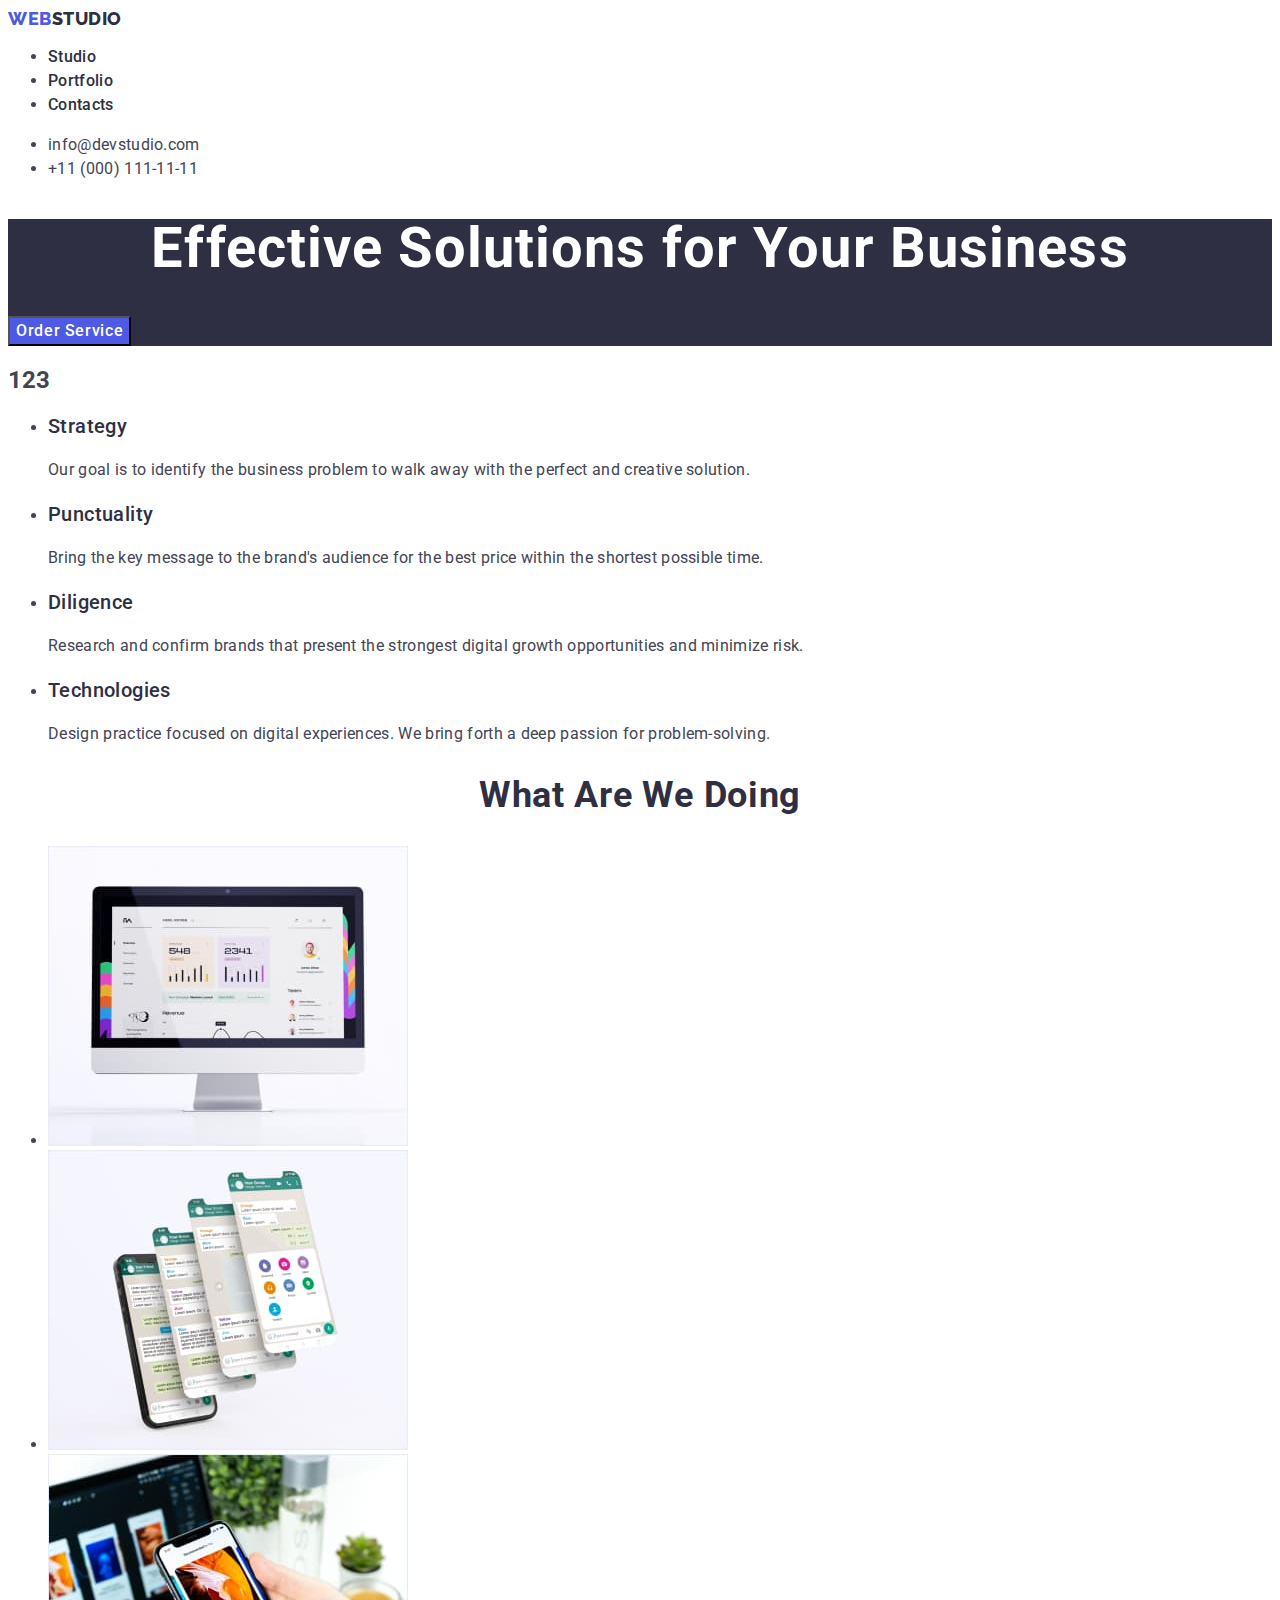
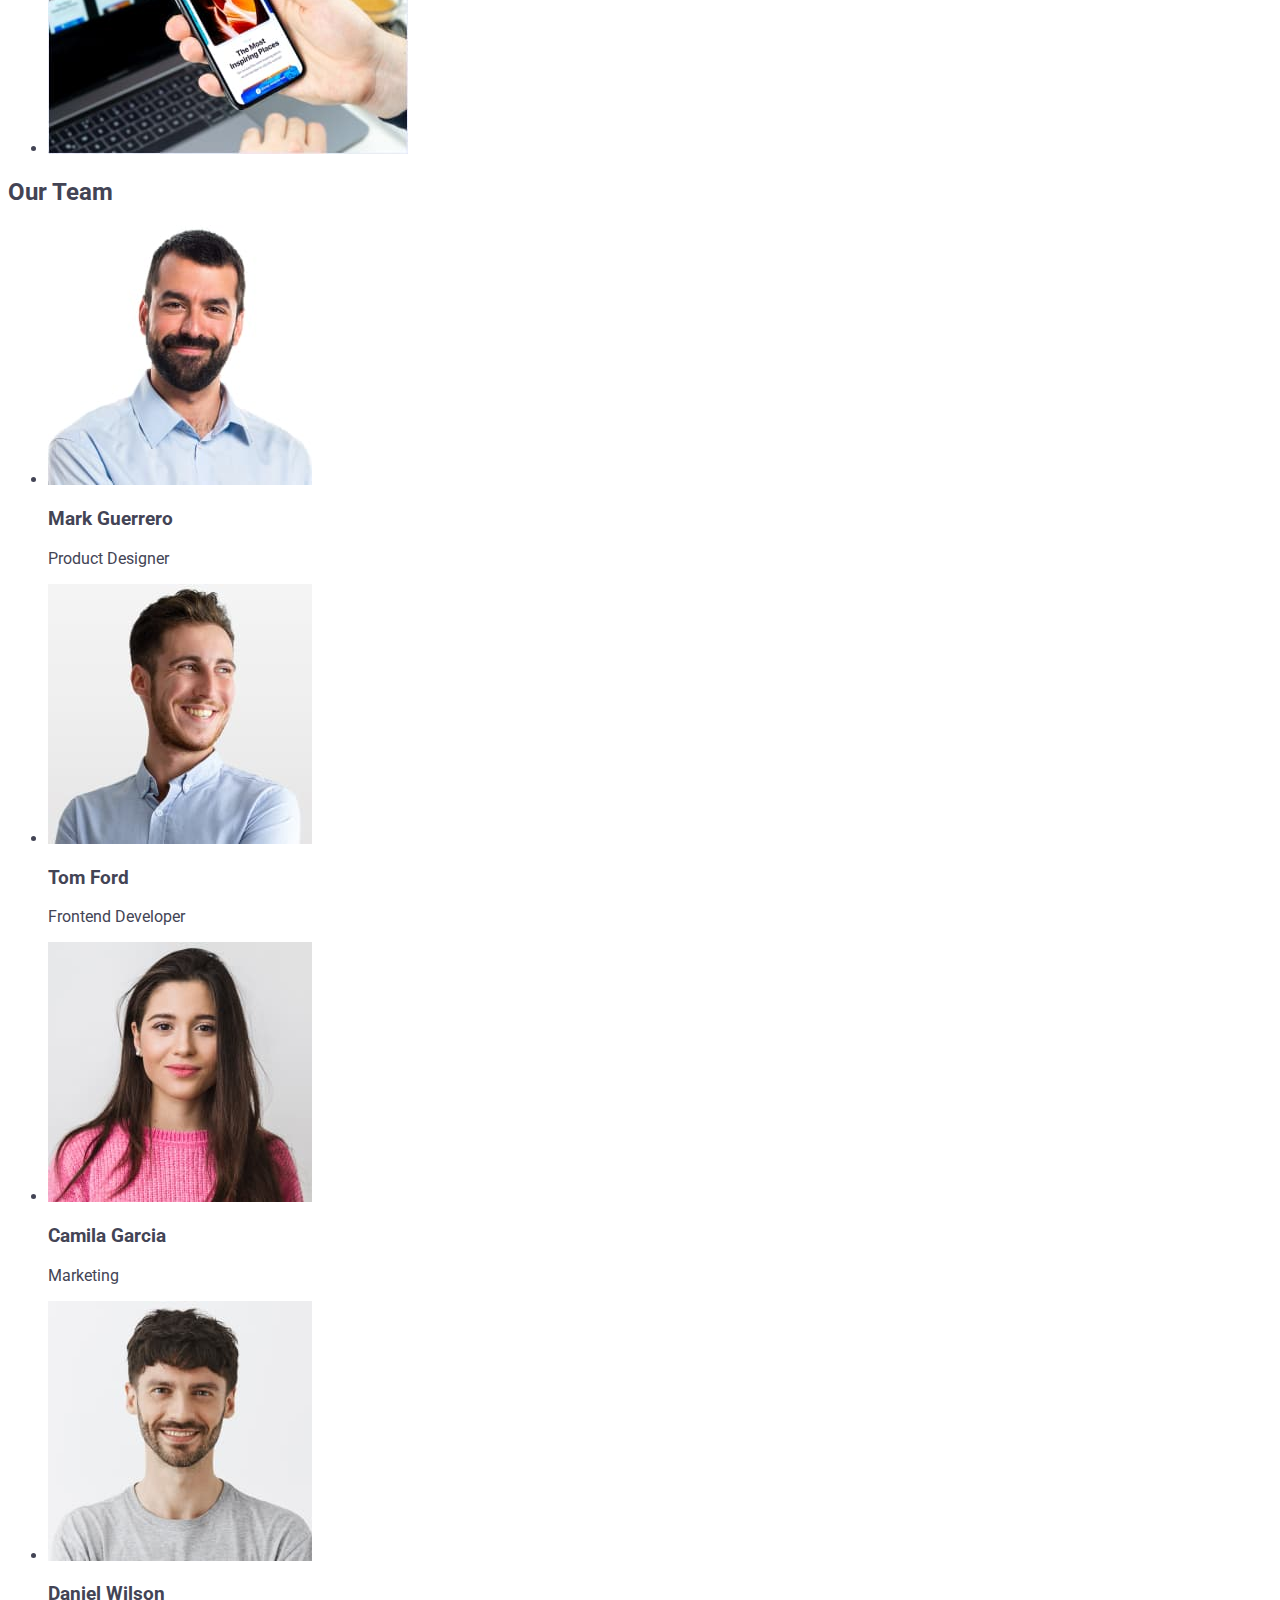
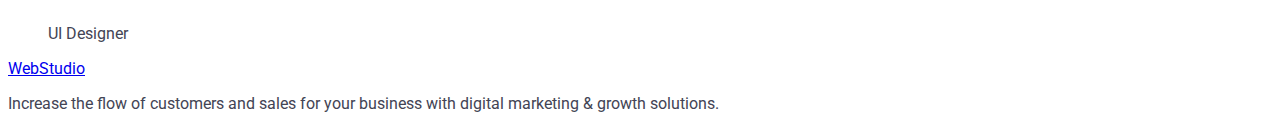
==== index.html @ 99a82eb8 "section 3" ====
<!DOCTYPE html>
<html lang="en">
<head>
    <meta charset="UTF-8">
    <meta name="viewport" content="width=device-width, initial-scale=1.0">
    <title>Document</title>
    <link rel="stylesheet" href="./css/styles.css">
    <link rel="preconnect" href="https://fonts.googleapis.com">
    <link rel="preconnect" href="https://fonts.gstatic.com" crossorigin>
    <link href="https://fonts.googleapis.com/css2?family=Roboto:wght@700&display=swap" rel="stylesheet">
    <link rel="preconnect" href="https://fonts.googleapis.com">
    <link rel="preconnect" href="https://fonts.gstatic.com" crossorigin>
    <link href="https://fonts.googleapis.com/css2?family=Raleway:ital,wght@1,600&family=Roboto:wght@700&display=swap"
        rel="stylesheet">
</head>
<body>

    <header>   
    <nav>
            <a href="./" class="logo link">Web<span class="span">Studio</span></a>
            <ul class="list">
                <li><a href="./index.html" class="first link">Studio</a></li>
                <li><a href="./portfolio.html" class="first link">Portfolio</a></li>
                <li><a href="" class="first link">Contacts</a></li>
            </ul>
        </nav>
            <address class="address">
            <ul class="list">
            <li><a href="mailto:info@devstudio.com" class="contact link">info@devstudio.com</a></li>
            <li><a href="tel:+110001111111" class="contact link">+11 (000) 111-11-11</a></li>
            </ul>
            </address>
            </header>
   <main>
    <section class="section-first">
    <h1 class="heading-one">Effective Solutions for Your Business</h1>
    <button type="button" class="button">Order Service</button>
    </section>
    <section>
    <h2> 123</h2>
     <ul class="list">
        <li>
        <h3 class="heading-two">Strategy</h3>   
        <p class="paragraph-one">Our goal is to identify the business
        problem to walk away with the perfect and creative solution.</p> 
        </li>
        <li>
         <h3 class="heading-two">Punctuality</h3> 
         <p class="paragraph-one">Bring the key message to the brand's audience for the best price within the shortest possible time.</p>  
        </li>
        <li>
            <h3 class="heading-two">Diligence</h3>
            <p class="paragraph-one">Research and confirm brands that present the strongest digital growth opportunities and minimize risk.</p>
        </li>
        <li>
            <h3 class="heading-two">Technologies</h3>
            <p class="paragraph-one">Design practice focused on digital experiences. We bring forth a deep passion for problem-solving.</p>
        </li>
     </ul>
    </section>
    <section>
     <h2 class="heading-three">What are we doing</h2>
     <ul class="list">
     <li><img src="./images/index/img1.jpg" width="360" height="300" alt="Imac" /></li>
     <li><img src="./images/index/img2.jpg" width="360" height="300" alt="Phone with whatsapp" /></li>
     <li><img src="./images/index/img3.jpg" width="360" height="300" alt="Phone in the hand" /></li>
    </ul>
    </section>
    <section>
    <h2>
      Our Team  
    </h2>
    <ul>
        <li><img src="./images/index/1.jpg" alt="man in a blue shirt with short stubble" width="264" height="260"><h3>Mark Guerrero</h3><p>Product Designer</p></li>
        <li><img src="./images/index/2.jpg" alt="young man in a blue shirt smiling" width="264" height="260"><h3>Tom Ford</h3><p>Frontend Developer</p></li>
        <li><img src="./images/index/3.jpg" alt="girl in a pink sweater and black hair" width="264" height="260"><h3>Camila Garcia</h3><p>Marketing</p></li>
        <li><img src="./images/index/4.jpg" alt="a man in a white blouse and with longer hair and short stubble" width="264" height="260"><h3>Daniel Wilson</h3><p>UI Designer</p></li>
    </ul>

    </section>
</main>

     

     <footer>
    <a href="/">WebStudio</a>
    <p>Increase the flow of customers and sales for your business with digital marketing & growth solutions.</p>

     </footer>
     </body>
</html>
---- css/styles.css ----
:root {
--color-logo:#4d5ae5;
--color-section1:#2e2f42;
}
body{
  font-family:'Roboto', sans-serif;
  color: #434455;
  background-color: #FFFFFF;
}
.logo{
font-family: 'Raleway', sans-serif;
font-weight: 800;
font-size: 18px;
line-height: 1.17;
letter-spacing: 0.03em;
text-transform: uppercase;
color: var(--color-logo);
}
.first:hover{
  color:#404bbf;
}
.first:focus{
  color:#404bbf;
}
.first{
  font-weight: 500;
  font-size: 16px;
  line-height: 1.5;
  letter-spacing: 0.02em;
  color:#2e2f42;
}
.address{
  font-style: normal;
}
.heading-three{
  font-size: 36px;
  line-height: 1.11;
  text-align: center;
  letter-spacing: 0.02em;
  text-transform: capitalize;
  color:#2e2f42;
  
}
.span{
  color: #2e2f42;
}
.link{
  text-decoration: none; 
}
.contact{
  font-size: 16px;
  line-height: 1.5;
  letter-spacing: 0.02em;
  color:#434455;
  text-decoration: none;

}
.contact:hover{
  color:#404bbf
}
.contact:focus{
  color:#404bbf;
}
.filter-button :hover
.filter-button :focus{
background-color: var(--color-example);
}
.section-first{
  background-color: var(--color-section1);
}
.heading-one{
  font-size: 56px;
  line-height: 1.07;
  text-align: center;
  letter-spacing: 0.02em;
  color: #FFFFFF;
}
.heading-two{
  font-weight: 500;
  font-size: 20px;
  line-height: 1.2;
  letter-spacing: 0.02em;
  color:#2e2f42;

}
.paragraph-one{
  font-size: 16px;
  line-height: 1.5;
  letter-spacing: 0.02em;
}
.button{
  background-color: #4D5AE5;
  font-family: "Roboto",sans-serif;
  font-weight: 500;
  font-size: 16px;
  line-height: 1.5;
  letter-spacing: 0.04em;
  color: #FFFFFF;
  cursor: pointer;
}
.button:hover{
  background-color: #404BBF;
}
.button:focus{
  background-color: #404BBF;
}

.filter-button{
    background-color: var(--color-main);
    font-family: inherit;
    cursor: pointer;
}
.foo{
  background-color: #2e2f42;
}
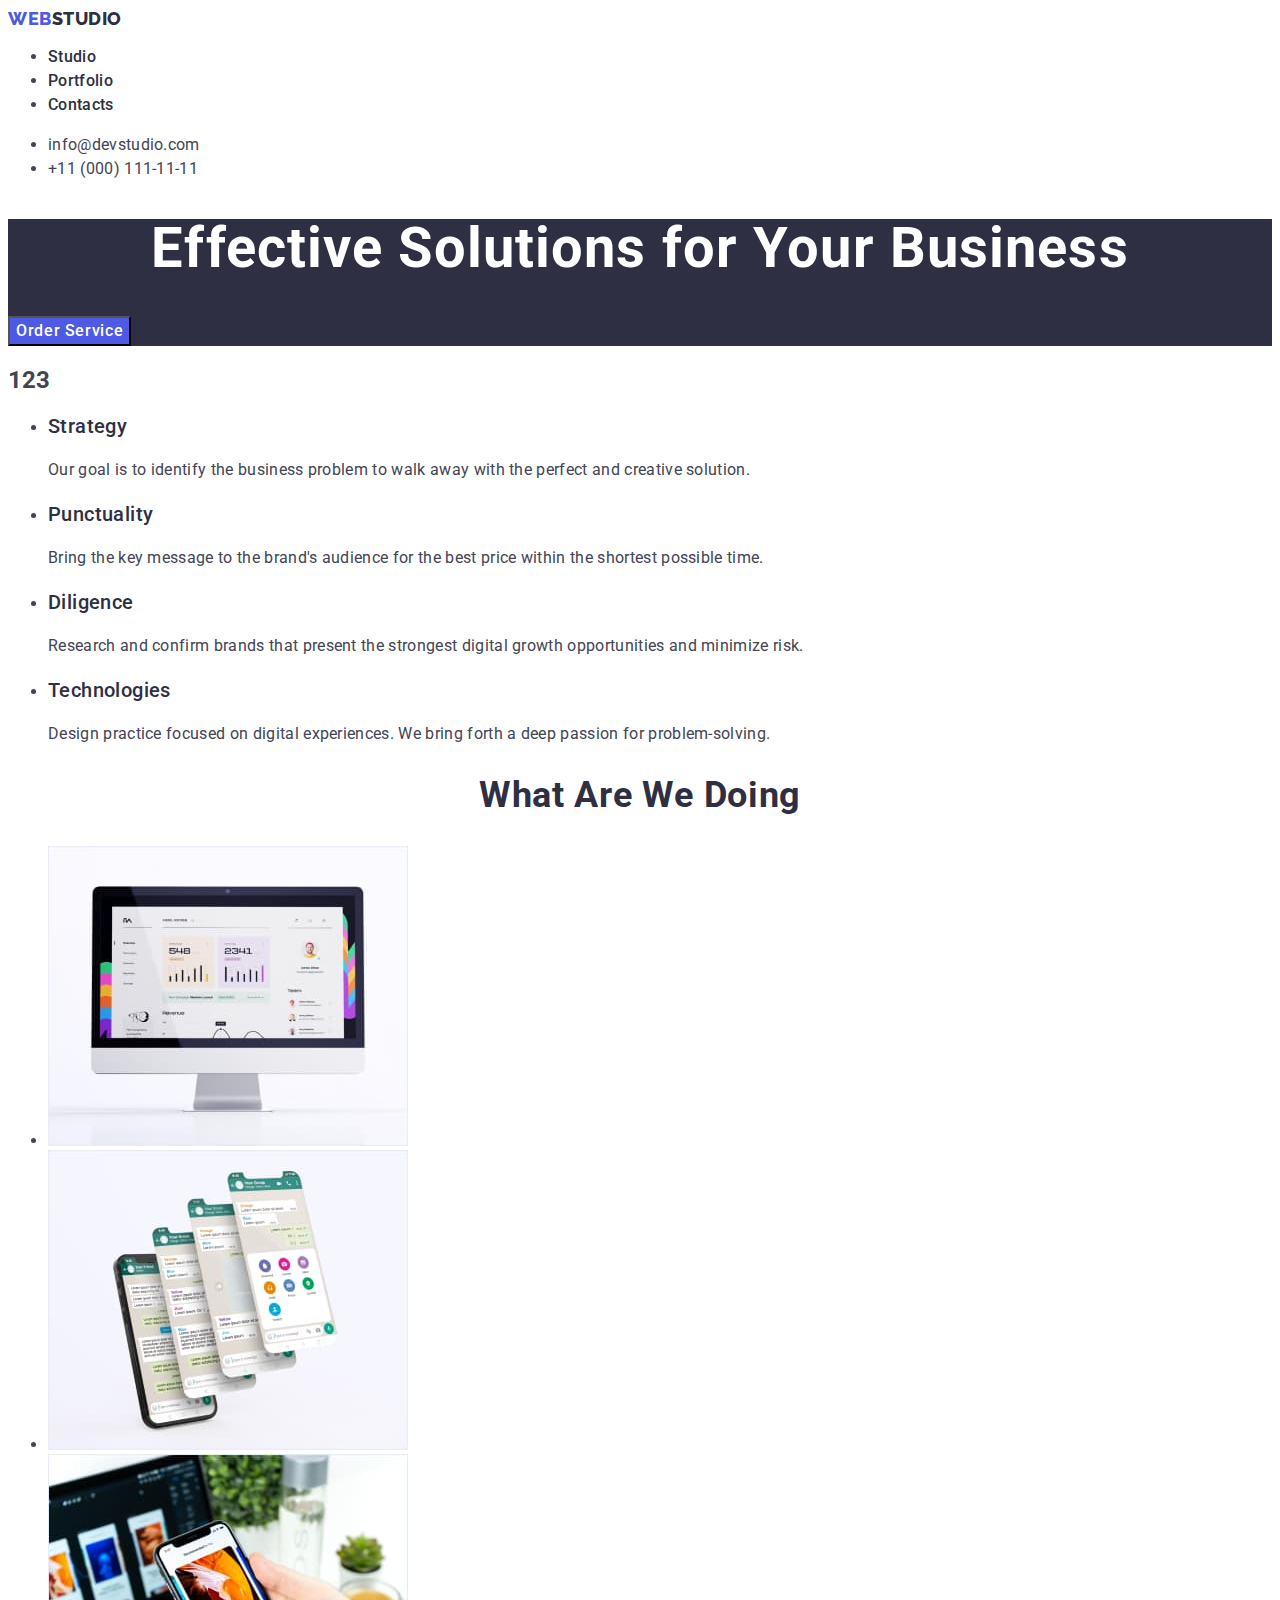
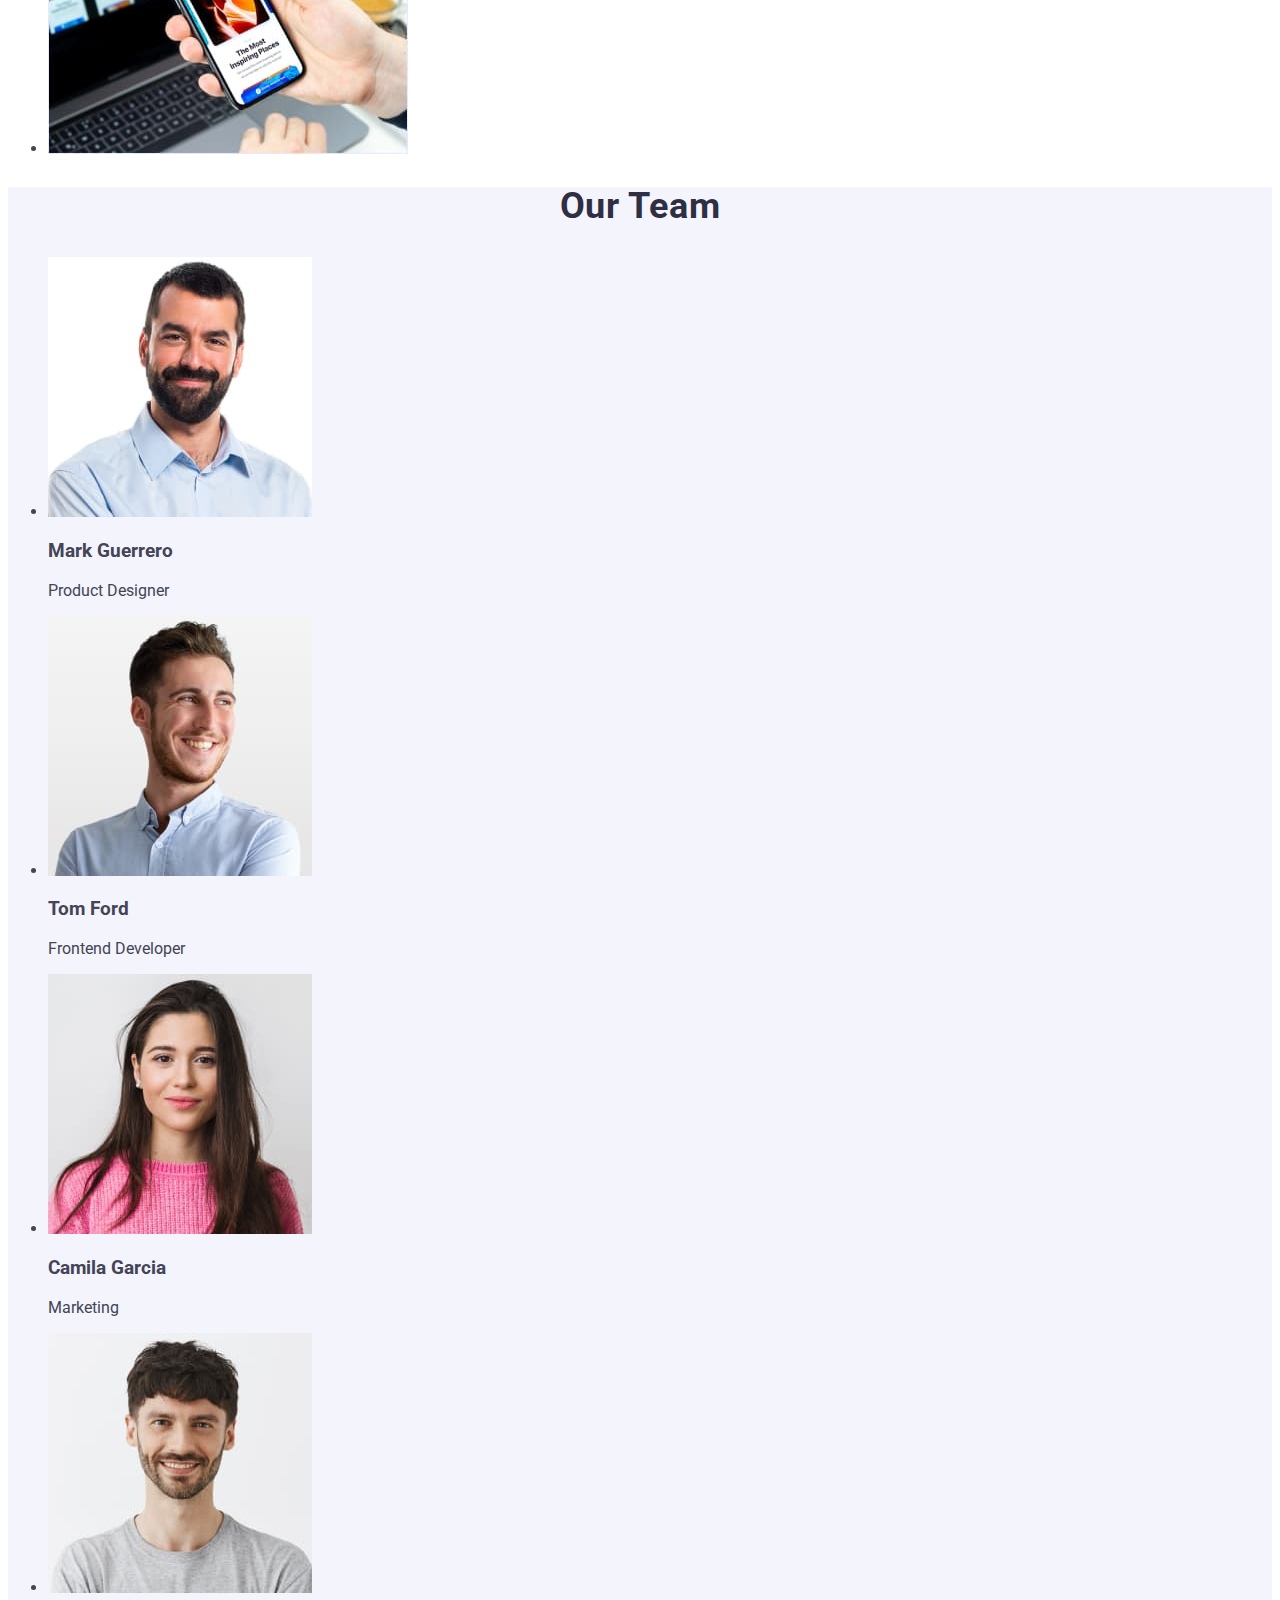
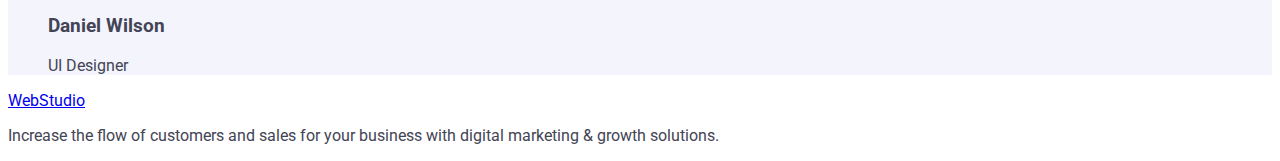
==== commit 3d099d9b: "section-four" ====
--- a/index.html
+++ b/index.html
@@ -66,11 +66,11 @@
      <li><img src="./images/index/img3.jpg" width="360" height="300" alt="Phone in the hand" /></li>
     </ul>
     </section>
-    <section>
-    <h2>
+    <section class="section-second">
+    <h2 class="heading-four">
       Our Team  
     </h2>
-    <ul>
+    <ul class="list">
         <li><img src="./images/index/1.jpg" alt="man in a blue shirt with short stubble" width="264" height="260"><h3>Mark Guerrero</h3><p>Product Designer</p></li>
         <li><img src="./images/index/2.jpg" alt="young man in a blue shirt smiling" width="264" height="260"><h3>Tom Ford</h3><p>Frontend Developer</p></li>
         <li><img src="./images/index/3.jpg" alt="girl in a pink sweater and black hair" width="264" height="260"><h3>Camila Garcia</h3><p>Marketing</p></li>
--- a/css/styles.css
+++ b/css/styles.css
@@ -39,7 +39,7 @@
   letter-spacing: 0.02em;
   text-transform: capitalize;
   color:#2e2f42;
-  
+
 }
 .span{
   color: #2e2f42;
@@ -68,6 +68,10 @@
 .section-first{
   background-color: var(--color-section1);
 }
+.section-second{
+  background-color: #F4F4FD;
+
+}
 .heading-one{
   font-size: 56px;
   line-height: 1.07;
@@ -81,7 +85,15 @@
   line-height: 1.2;
   letter-spacing: 0.02em;
   color:#2e2f42;
-
+}
+.heading-four{
+  font-size: 36px;
+  line-height: 1.11;
+  text-align: center;
+  letter-spacing: 0.02em;
+  text-transform: capitalize;
+  color:#2e2f42;
+  
 }
 .paragraph-one{
   font-size: 16px;
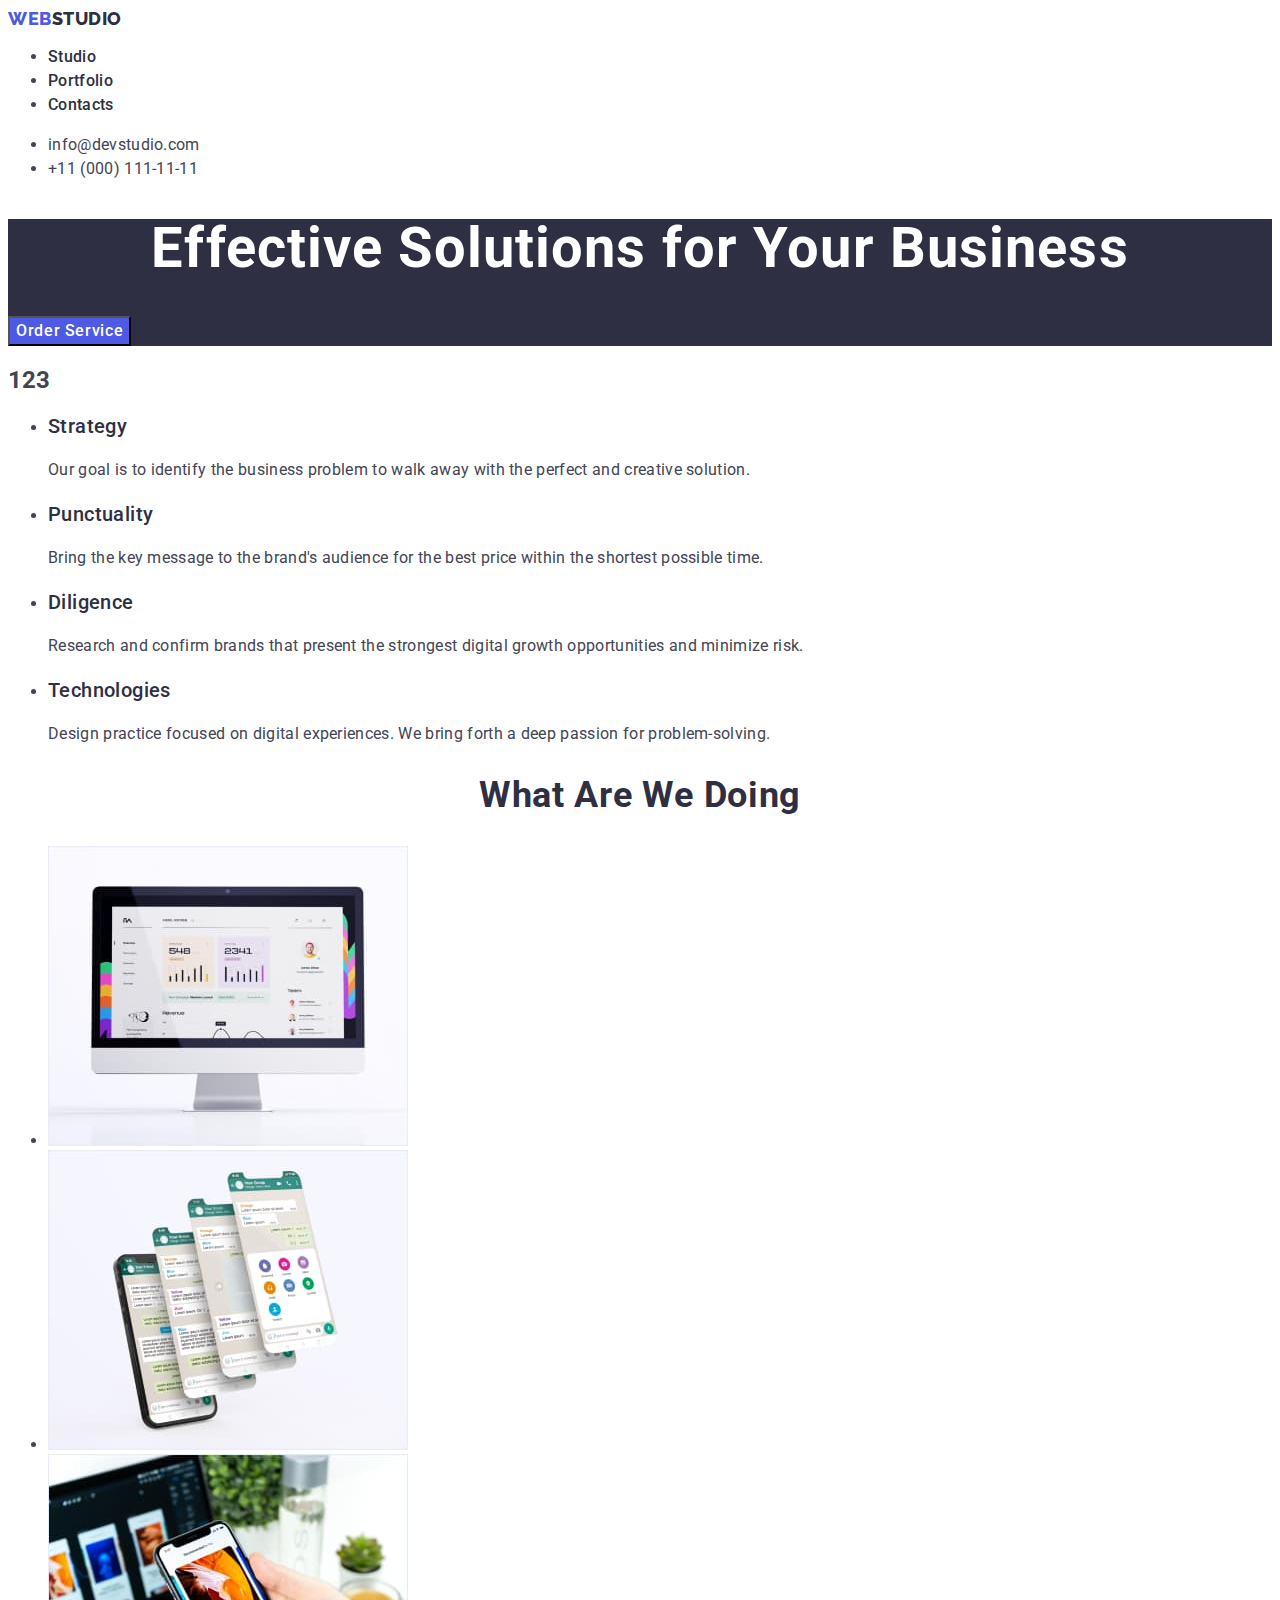
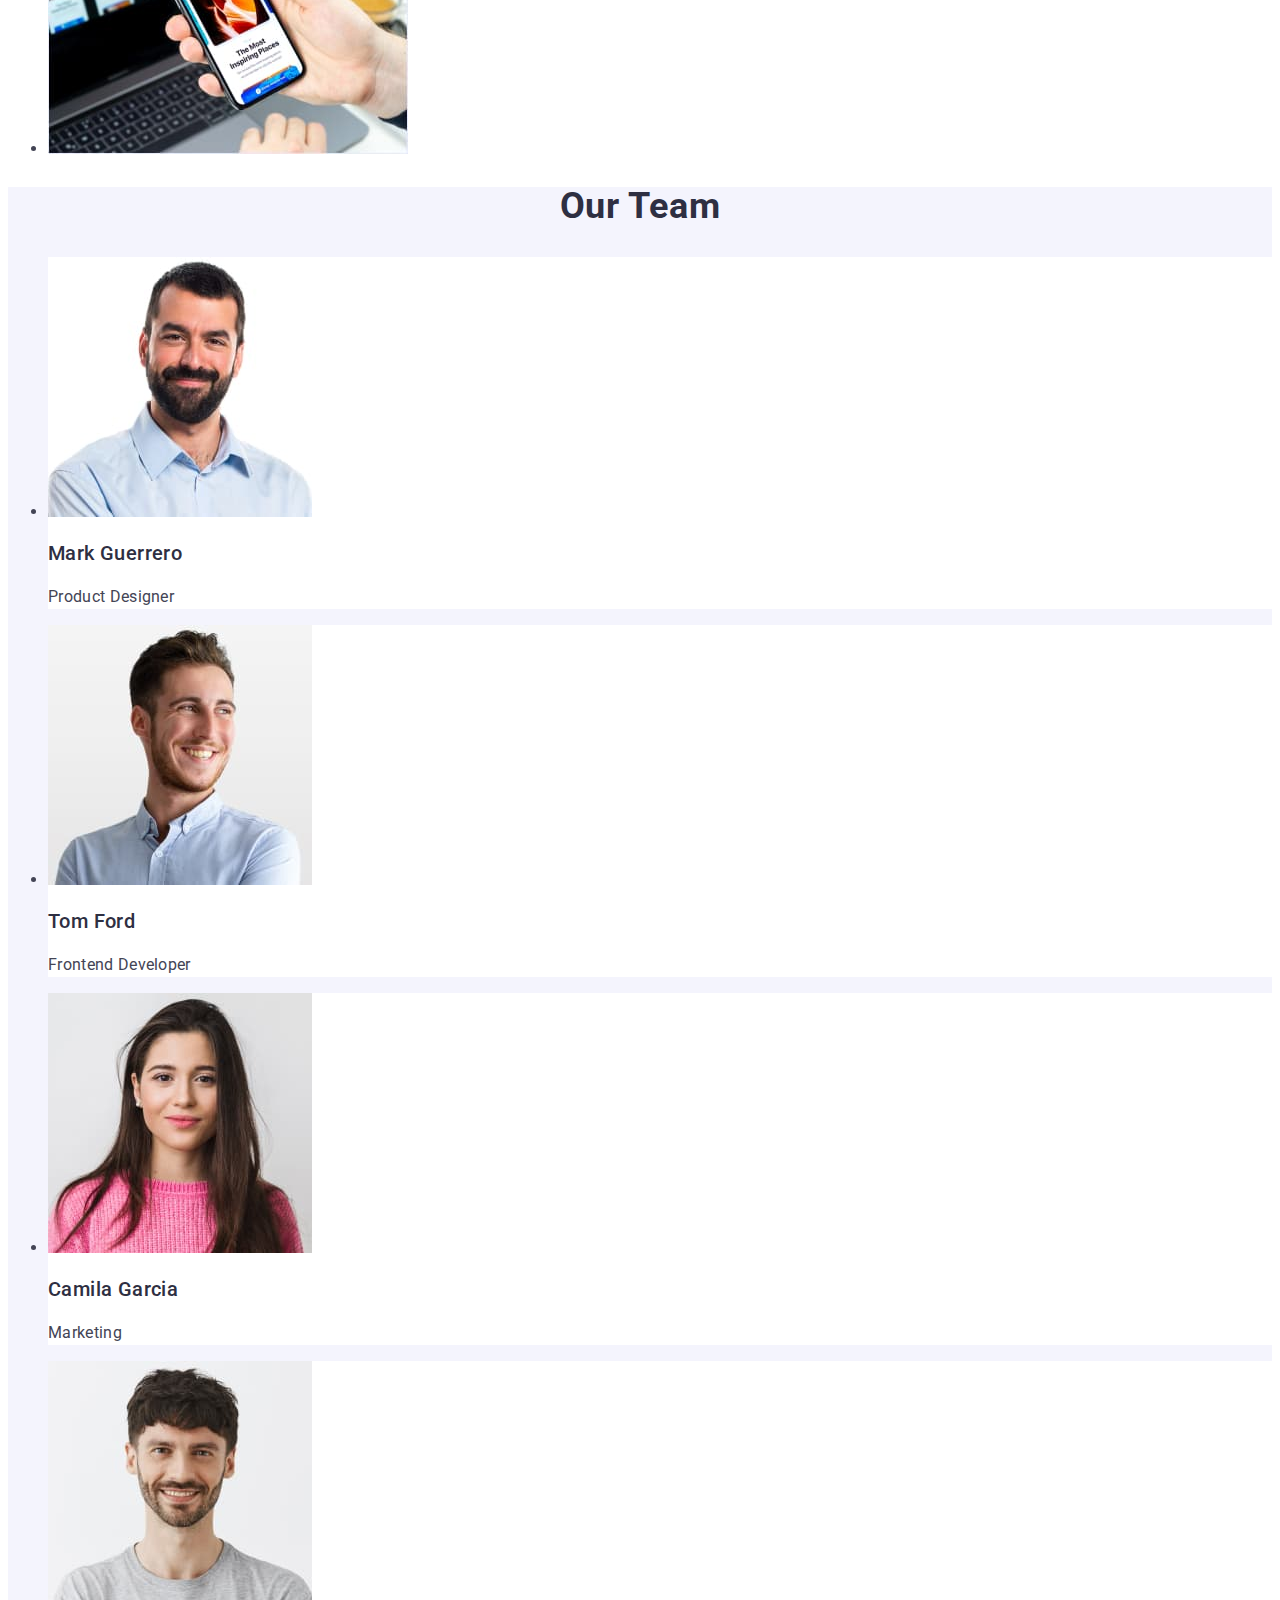
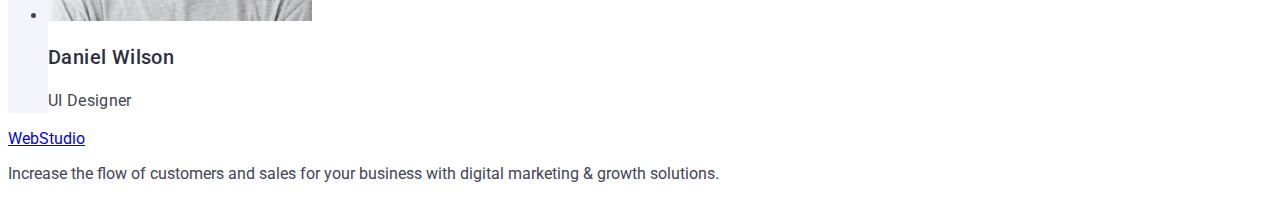
==== commit eaed2e75: "section 4" ====
--- a/index.html
+++ b/index.html
@@ -71,10 +71,10 @@
       Our Team  
     </h2>
     <ul class="list">
-        <li><img src="./images/index/1.jpg" alt="man in a blue shirt with short stubble" width="264" height="260"><h3>Mark Guerrero</h3><p>Product Designer</p></li>
-        <li><img src="./images/index/2.jpg" alt="young man in a blue shirt smiling" width="264" height="260"><h3>Tom Ford</h3><p>Frontend Developer</p></li>
-        <li><img src="./images/index/3.jpg" alt="girl in a pink sweater and black hair" width="264" height="260"><h3>Camila Garcia</h3><p>Marketing</p></li>
-        <li><img src="./images/index/4.jpg" alt="a man in a white blouse and with longer hair and short stubble" width="264" height="260"><h3>Daniel Wilson</h3><p>UI Designer</p></li>
+        <li class="li"><img src="./images/index/1.jpg" alt="man in a blue shirt with short stubble" width="264" height="260"><h3 class="heading-fife">Mark Guerrero</h3><p class="paragraph-two">Product Designer</p></li>
+        <li class="li"><img src="./images/index/2.jpg" alt="young man in a blue shirt smiling" width="264" height="260"><h3 class="heading-fife">Tom Ford</h3><p class="paragraph-two">Frontend Developer</p></li>
+        <li class="li"><img src="./images/index/3.jpg" alt="girl in a pink sweater and black hair" width="264" height="260"><h3 class="heading-fife">Camila Garcia</h3><p class="paragraph-two">Marketing</p></li>
+        <li class="li"><img src="./images/index/4.jpg" alt="a man in a white blouse and with longer hair and short stubble" width="264" height="260"><h3 class="heading-fife">Daniel Wilson</h3><p class="paragraph-two">UI Designer</p></li>
     </ul>
 
     </section>
--- a/css/styles.css
+++ b/css/styles.css
@@ -16,6 +16,9 @@
 text-transform: uppercase;
 color: var(--color-logo);
 }
+.list{
+
+}
 .first:hover{
   color:#404bbf;
 }
@@ -28,6 +31,10 @@
   line-height: 1.5;
   letter-spacing: 0.02em;
   color:#2e2f42;
+}
+.li{
+  background-color: #FFFFFF;
+
 }
 .address{
   font-style: normal;
@@ -93,12 +100,23 @@
   letter-spacing: 0.02em;
   text-transform: capitalize;
   color:#2e2f42;
-  
+}
+.heading-fife{
+  font-weight: 500;
+  font-size: 20px;
+  line-height: 1.2;
+  letter-spacing: 0.02em;
+  color:#2e2f42;
 }
 .paragraph-one{
   font-size: 16px;
   line-height: 1.5;
   letter-spacing: 0.02em;
+}
+.paragraph-two{
+font-size: 16px;
+line-height: 1.5;
+letter-spacing: 0.02em;
 }
 .button{
   background-color: #4D5AE5;
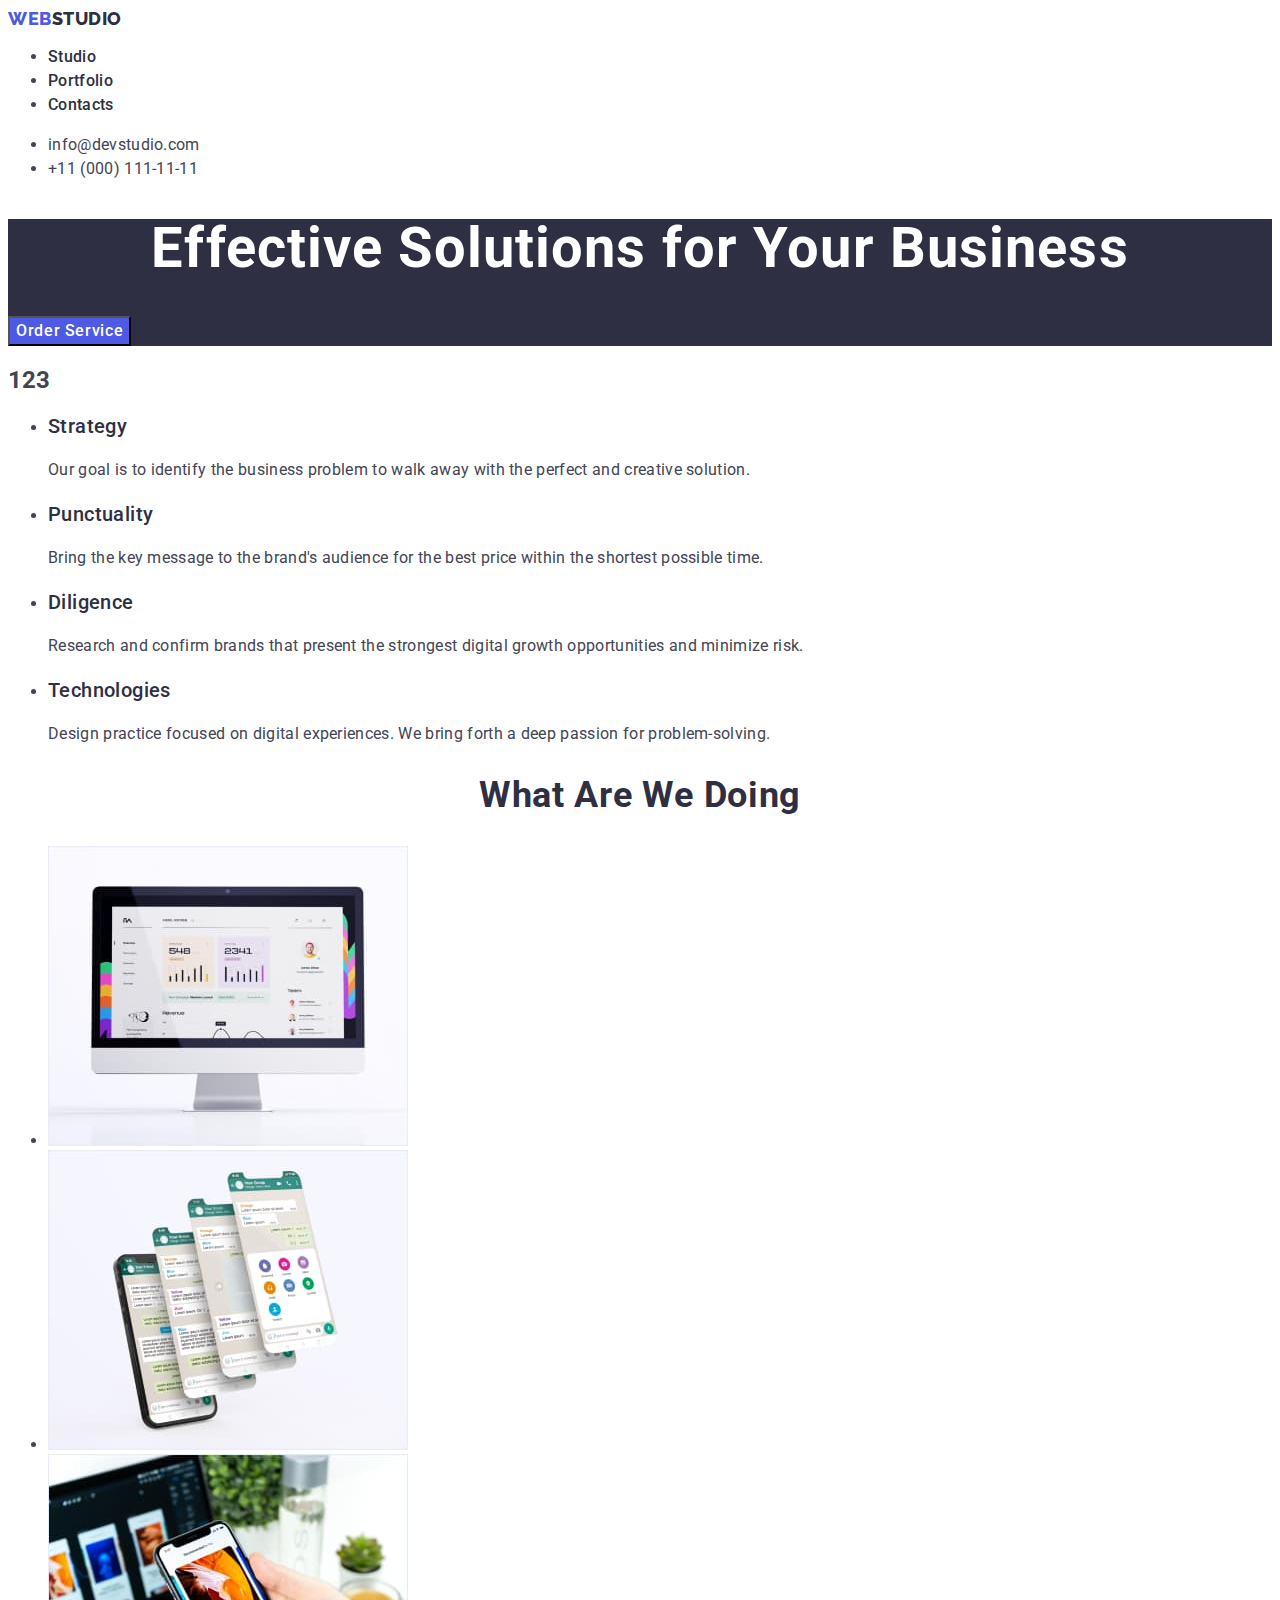
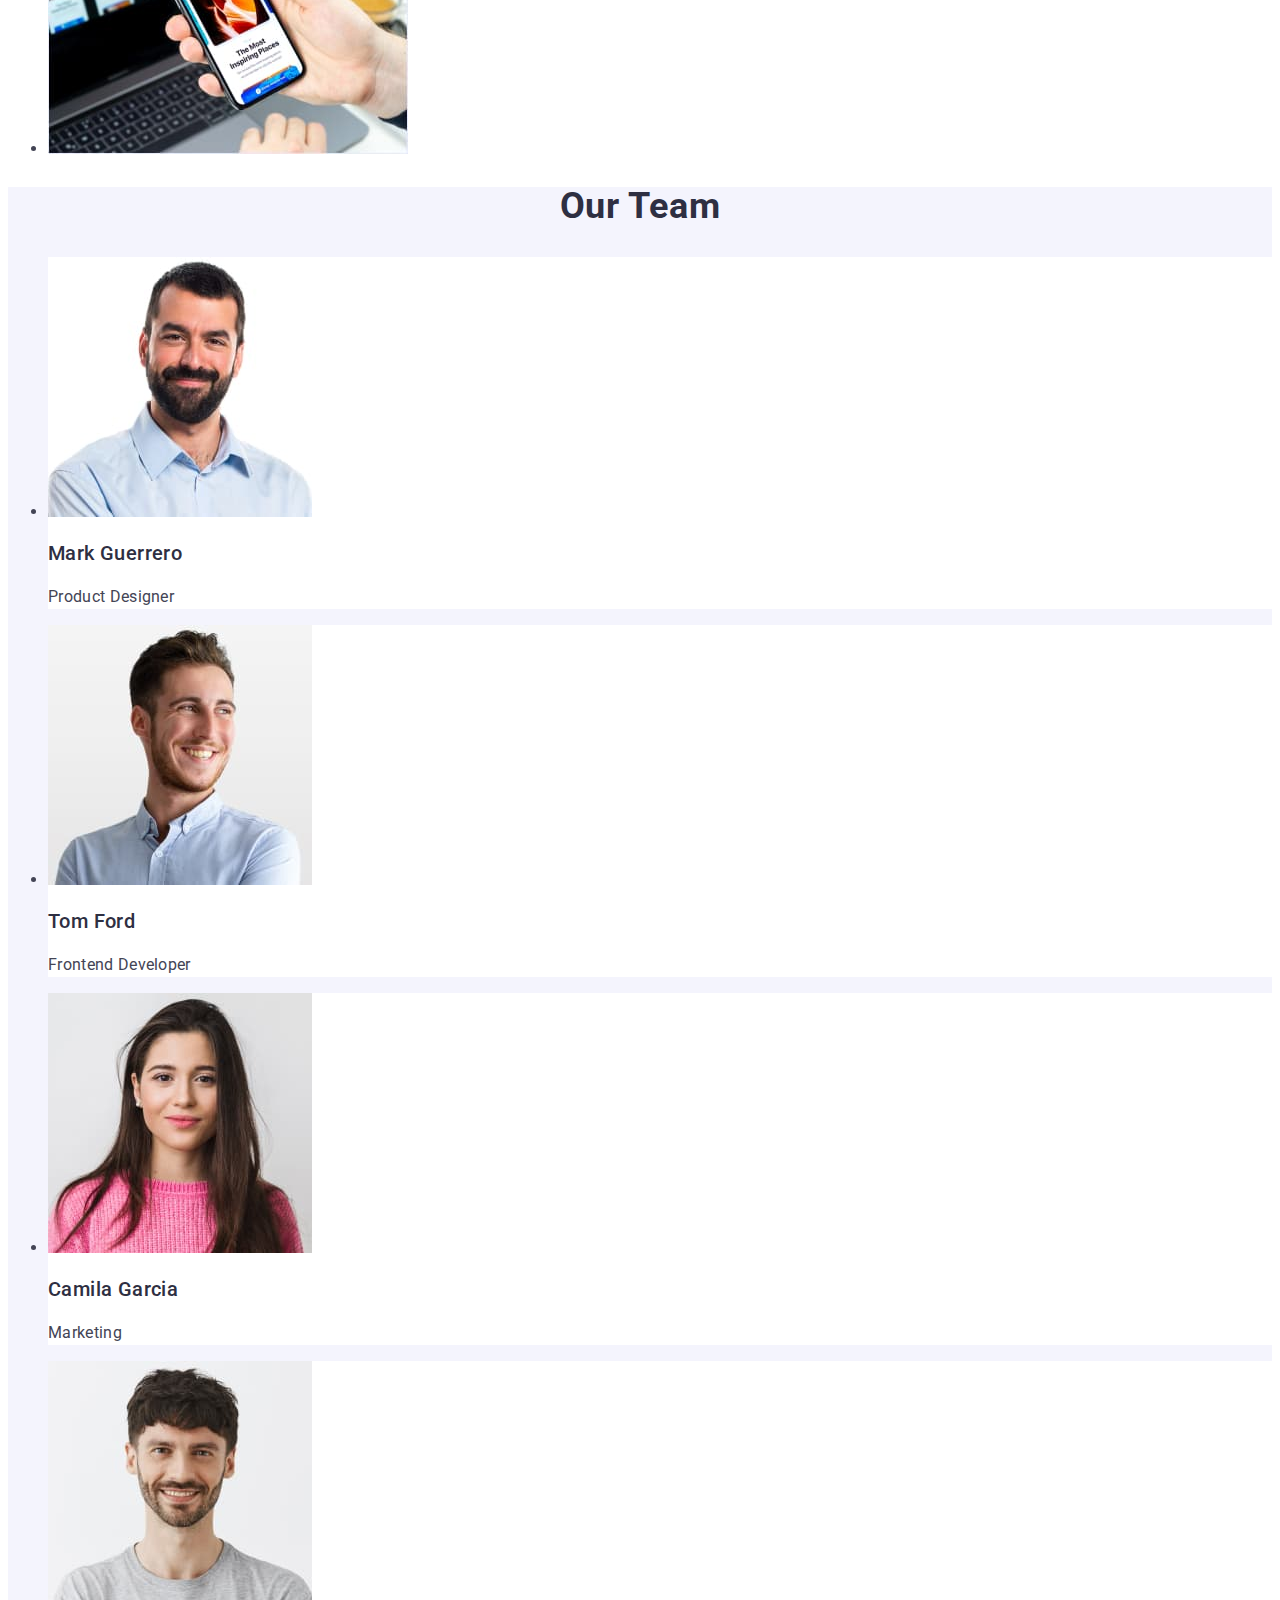
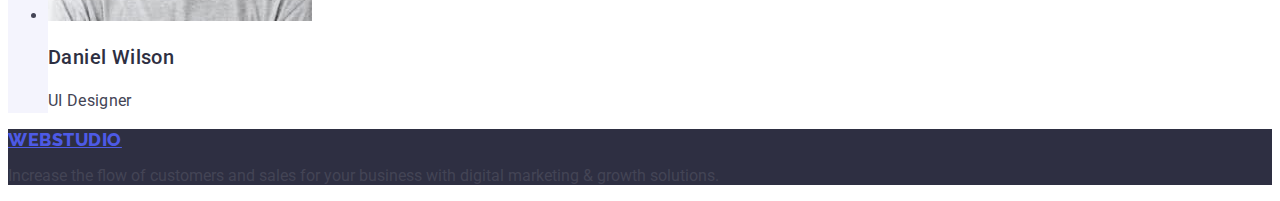
==== commit 4764dc73: "123" ====
--- a/index.html
+++ b/index.html
@@ -71,10 +71,10 @@
       Our Team  
     </h2>
     <ul class="list">
-        <li class="li"><img src="./images/index/1.jpg" alt="man in a blue shirt with short stubble" width="264" height="260"><h3 class="heading-fife">Mark Guerrero</h3><p class="paragraph-two">Product Designer</p></li>
-        <li class="li"><img src="./images/index/2.jpg" alt="young man in a blue shirt smiling" width="264" height="260"><h3 class="heading-fife">Tom Ford</h3><p class="paragraph-two">Frontend Developer</p></li>
-        <li class="li"><img src="./images/index/3.jpg" alt="girl in a pink sweater and black hair" width="264" height="260"><h3 class="heading-fife">Camila Garcia</h3><p class="paragraph-two">Marketing</p></li>
-        <li class="li"><img src="./images/index/4.jpg" alt="a man in a white blouse and with longer hair and short stubble" width="264" height="260"><h3 class="heading-fife">Daniel Wilson</h3><p class="paragraph-two">UI Designer</p></li>
+        <li class="li-one"><img src="./images/index/1.jpg" alt="man in a blue shirt with short stubble" width="264" height="260"><h3 class="heading-fife">Mark Guerrero</h3><p class="paragraph-two">Product Designer</p></li>
+        <li class="li-one"><img src="./images/index/2.jpg" alt="young man in a blue shirt smiling" width="264" height="260"><h3 class="heading-fife">Tom Ford</h3><p class="paragraph-two">Frontend Developer</p></li>
+        <li class="li-one"><img src="./images/index/3.jpg" alt="girl in a pink sweater and black hair" width="264" height="260"><h3 class="heading-fife">Camila Garcia</h3><p class="paragraph-two">Marketing</p></li>
+        <li class="li-one"><img src="./images/index/4.jpg" alt="a man in a white blouse and with longer hair and short stubble" width="264" height="260"><h3 class="heading-fife">Daniel Wilson</h3><p class="paragraph-two">UI Designer</p></li>
     </ul>
 
     </section>
@@ -82,8 +82,8 @@
 
      
 
-     <footer>
-    <a href="/">WebStudio</a>
+     <footer class="footer">
+    <a href="/" class="logo">WebStudio</a>
     <p>Increase the flow of customers and sales for your business with digital marketing & growth solutions.</p>
 
      </footer>
--- a/css/styles.css
+++ b/css/styles.css
@@ -32,7 +32,7 @@
   letter-spacing: 0.02em;
   color:#2e2f42;
 }
-.li{
+.li-one{
   background-color: #FFFFFF;
 
 }
@@ -140,6 +140,7 @@
     font-family: inherit;
     cursor: pointer;
 }
-.foo{
+.footer{
   background-color: #2e2f42;
+  
 }
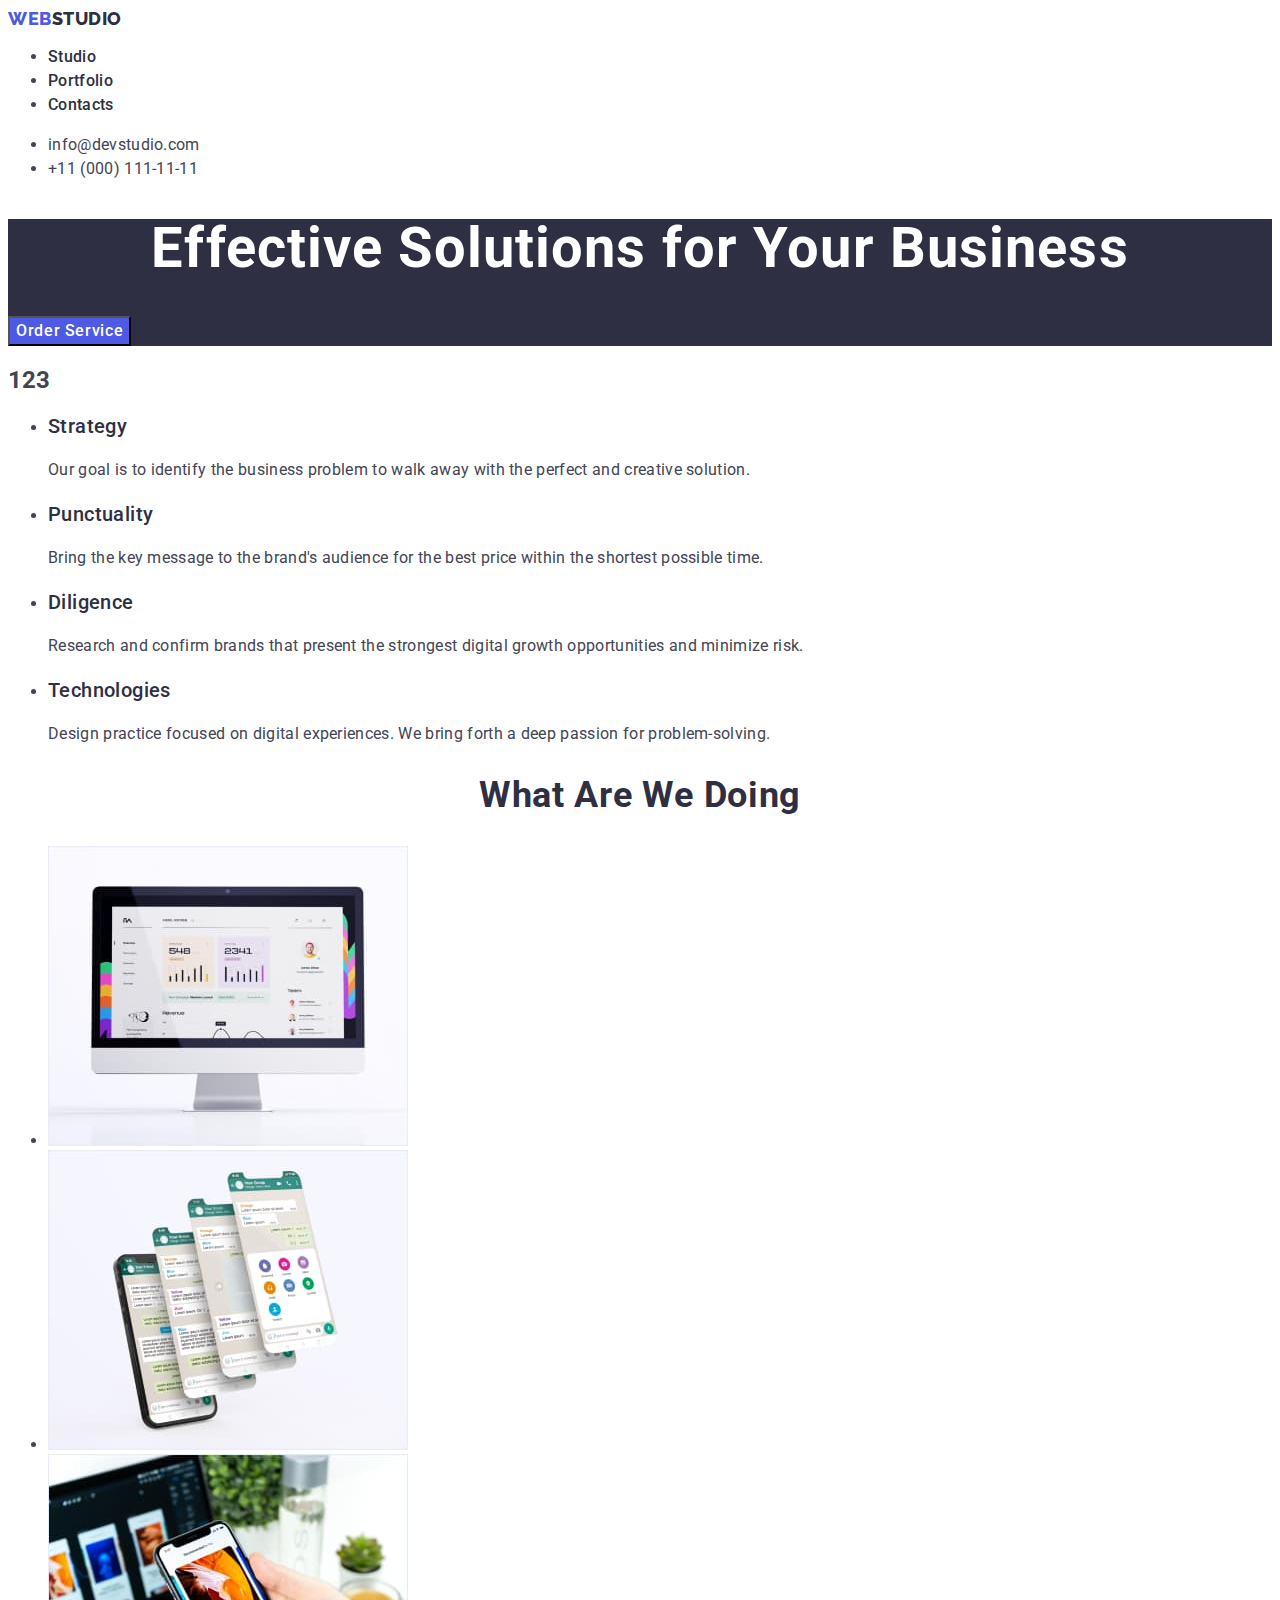
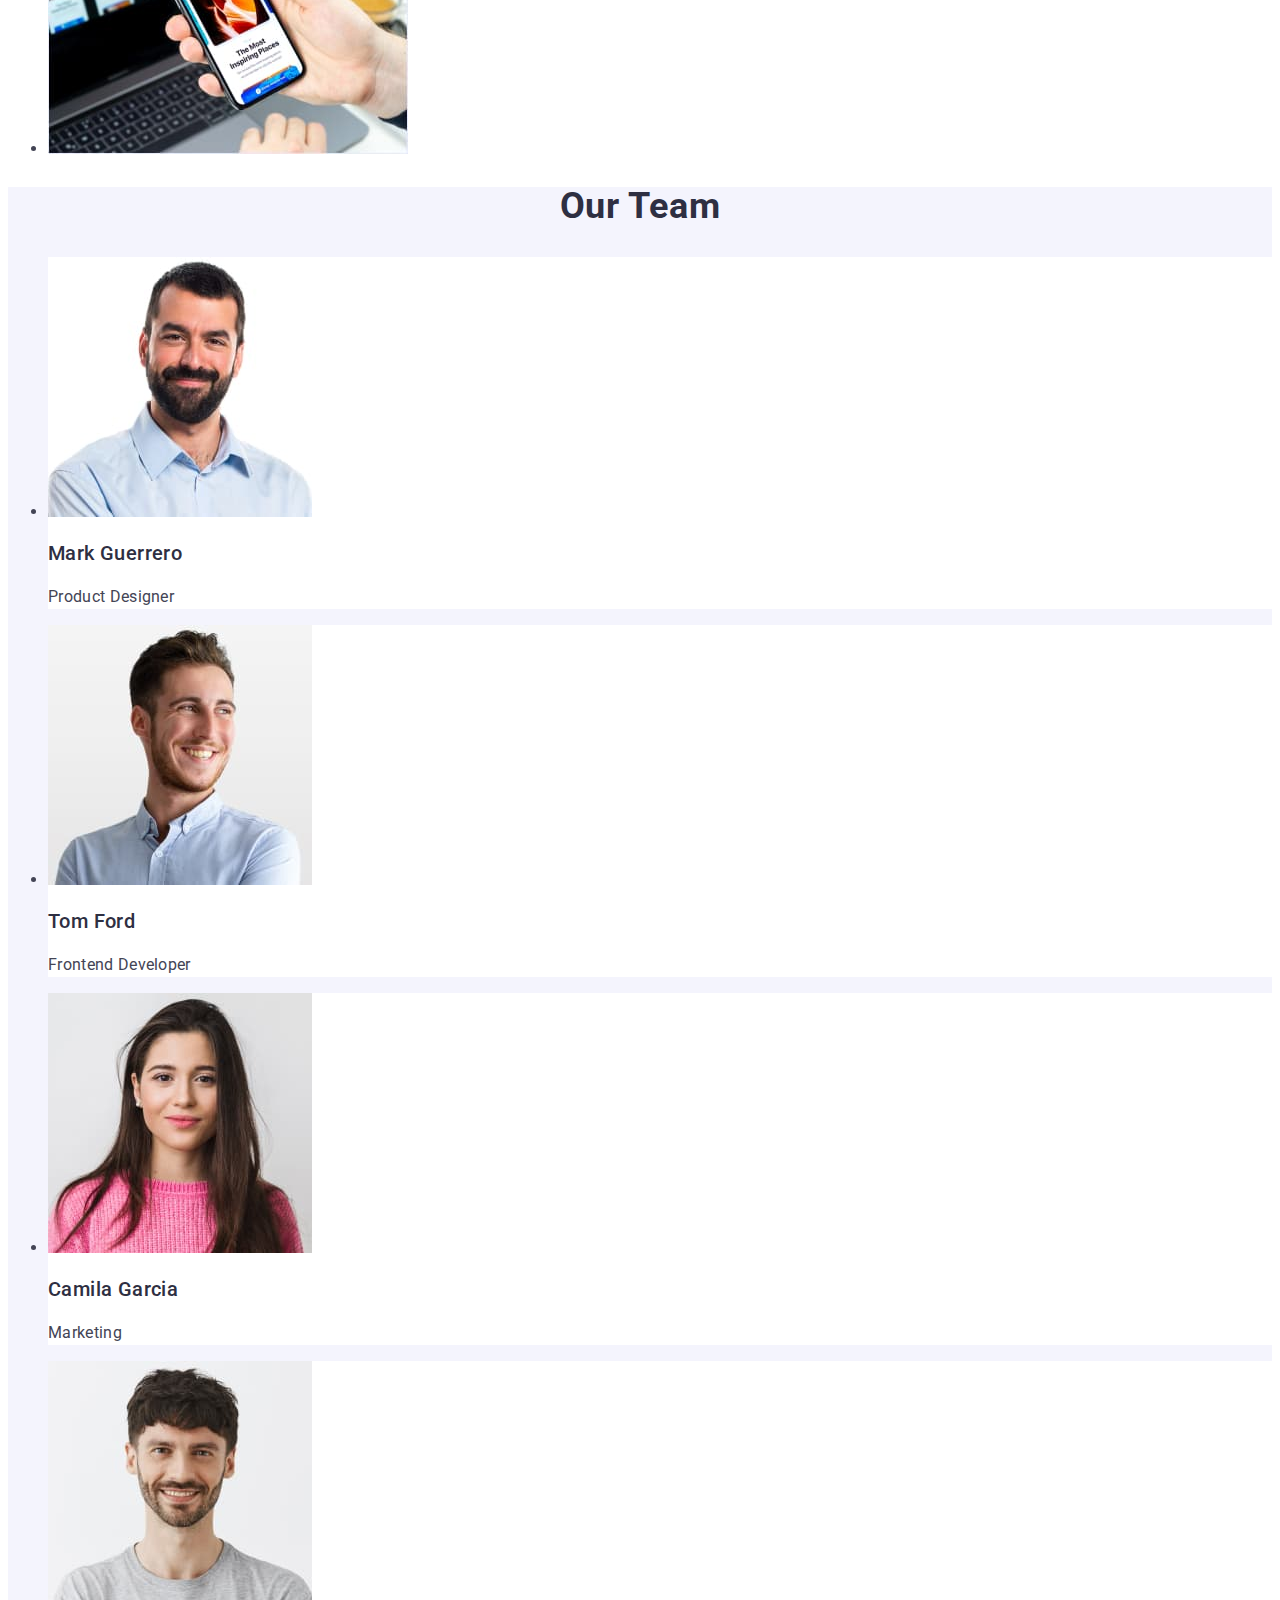
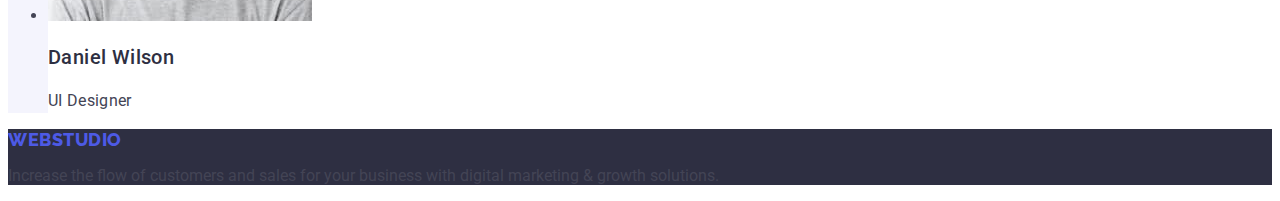
==== commit 888d9c10: "123" ====
--- a/index.html
+++ b/index.html
@@ -83,7 +83,7 @@
      
 
      <footer class="footer">
-    <a href="/" class="logo">WebStudio</a>
+    <a href="/" class="logo link">WebStudio</a>
     <p>Increase the flow of customers and sales for your business with digital marketing & growth solutions.</p>
 
      </footer>
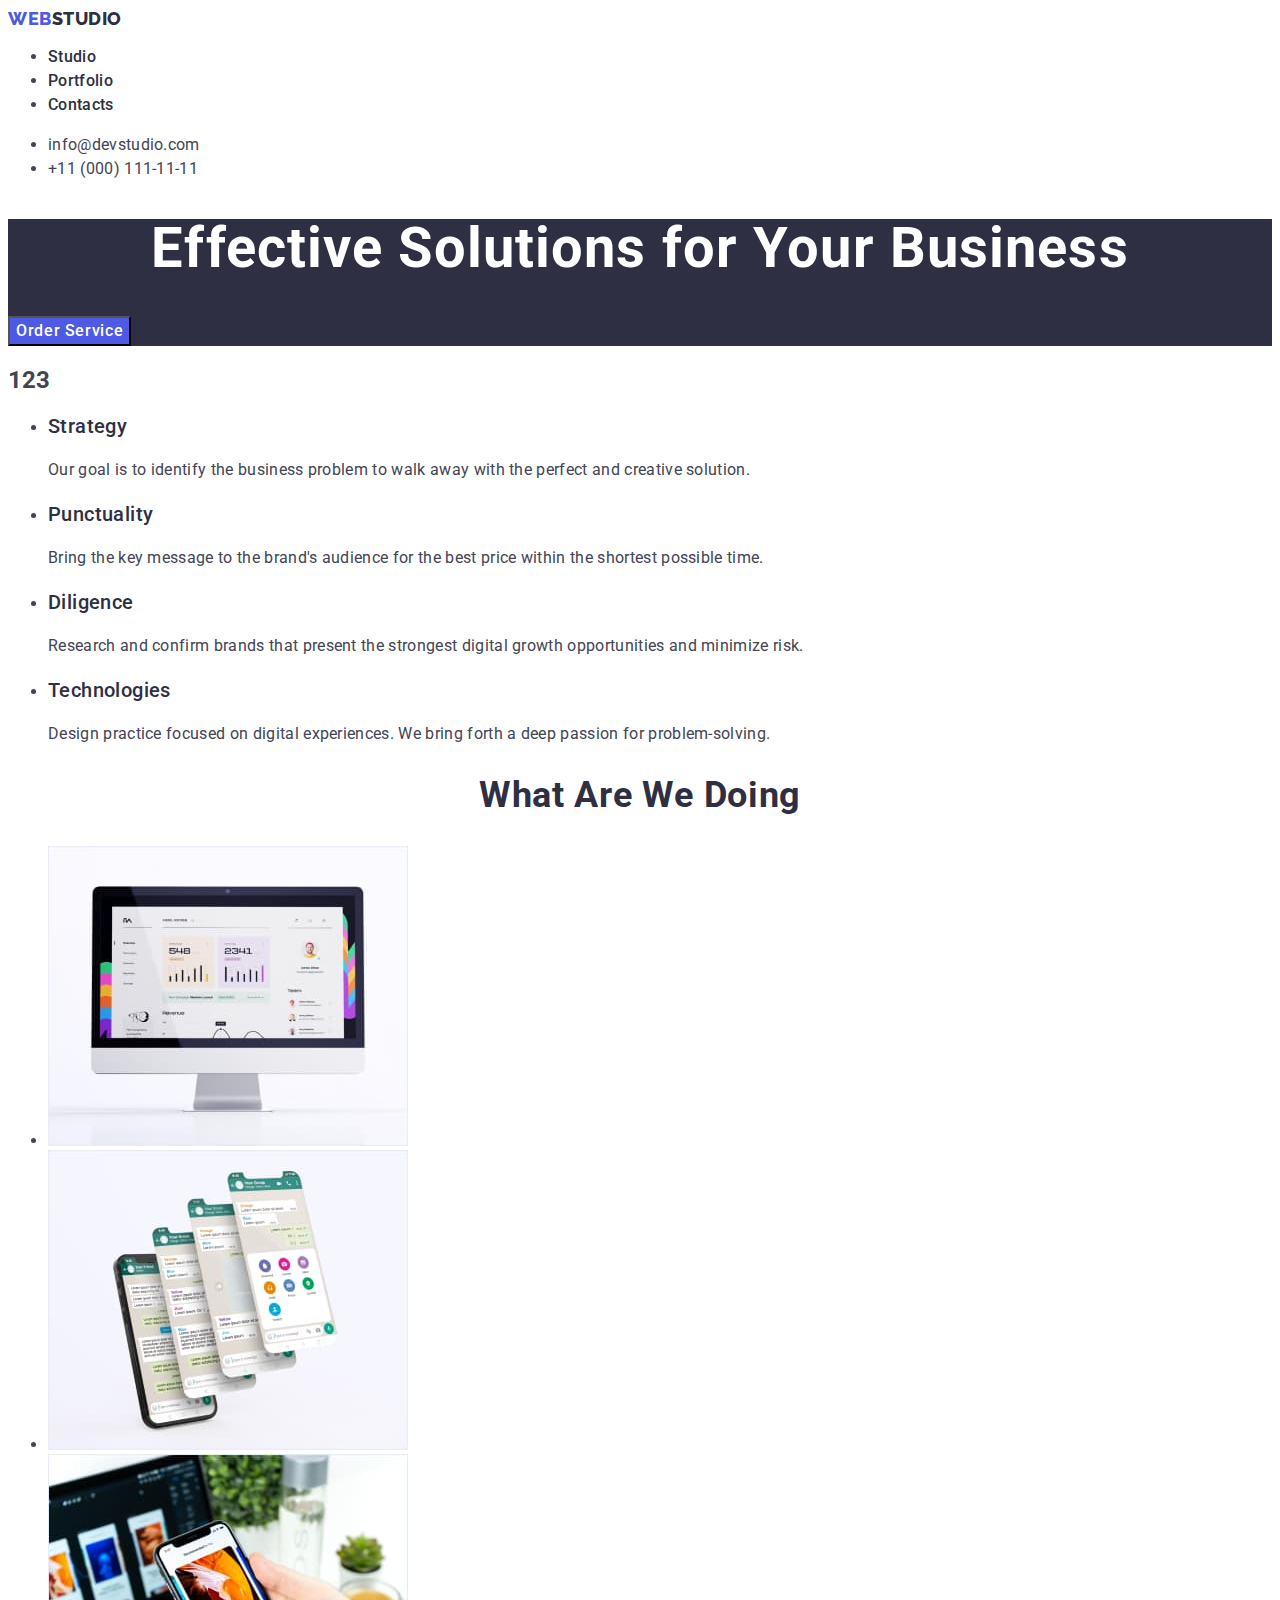
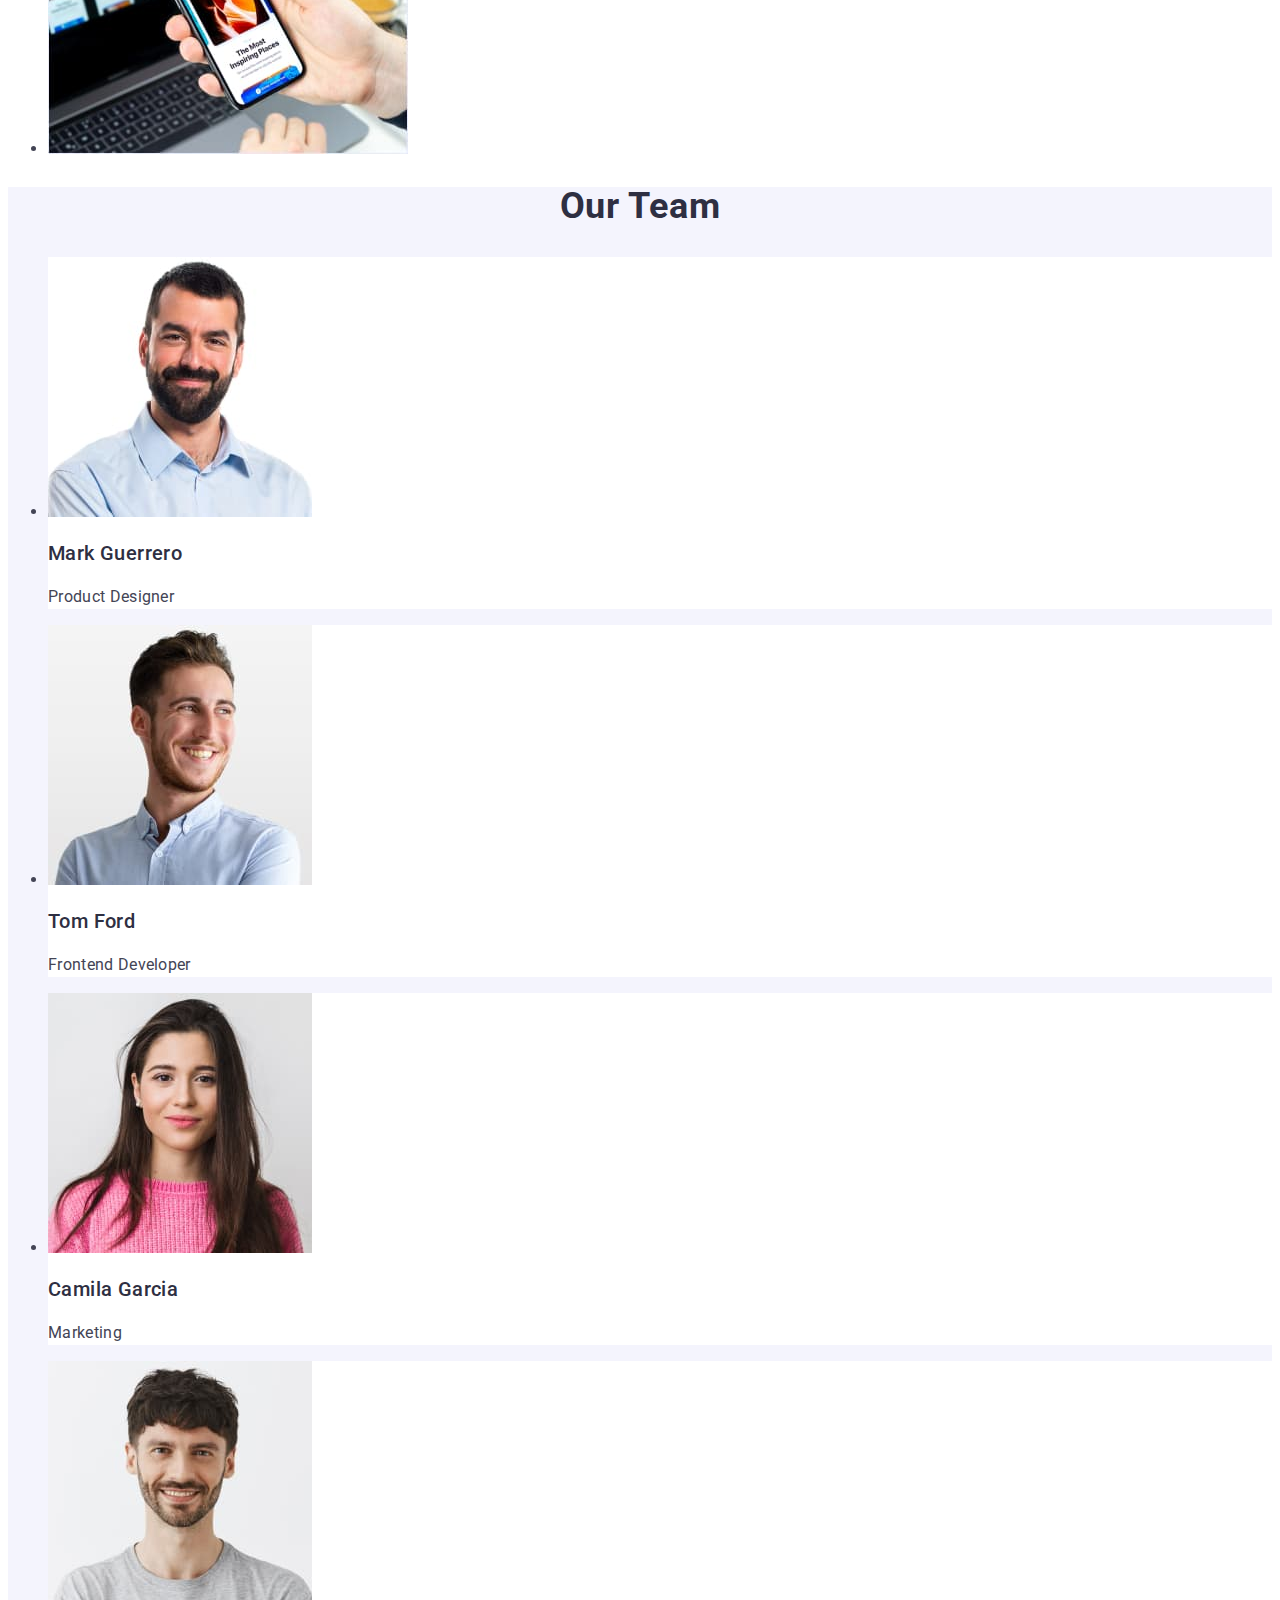
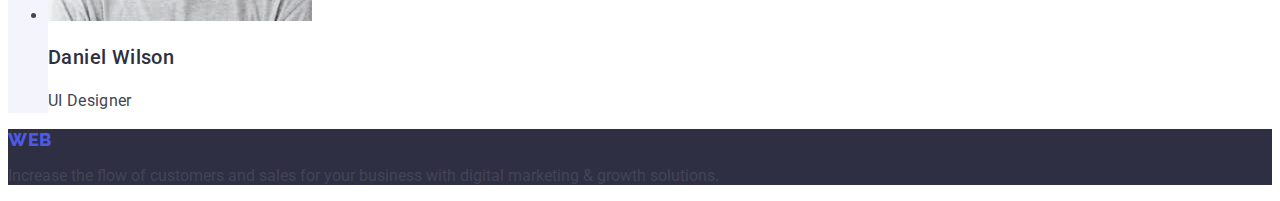
==== commit c9699186: "Update index.html" ====
--- a/index.html
+++ b/index.html
@@ -83,7 +83,7 @@
      
 
      <footer class="footer">
-    <a href="/" class="logo link">WebStudio</a>
+    <a href="/" class="logo link">Web<span class="span">Studio</span></a>
     <p>Increase the flow of customers and sales for your business with digital marketing & growth solutions.</p>
 
      </footer>
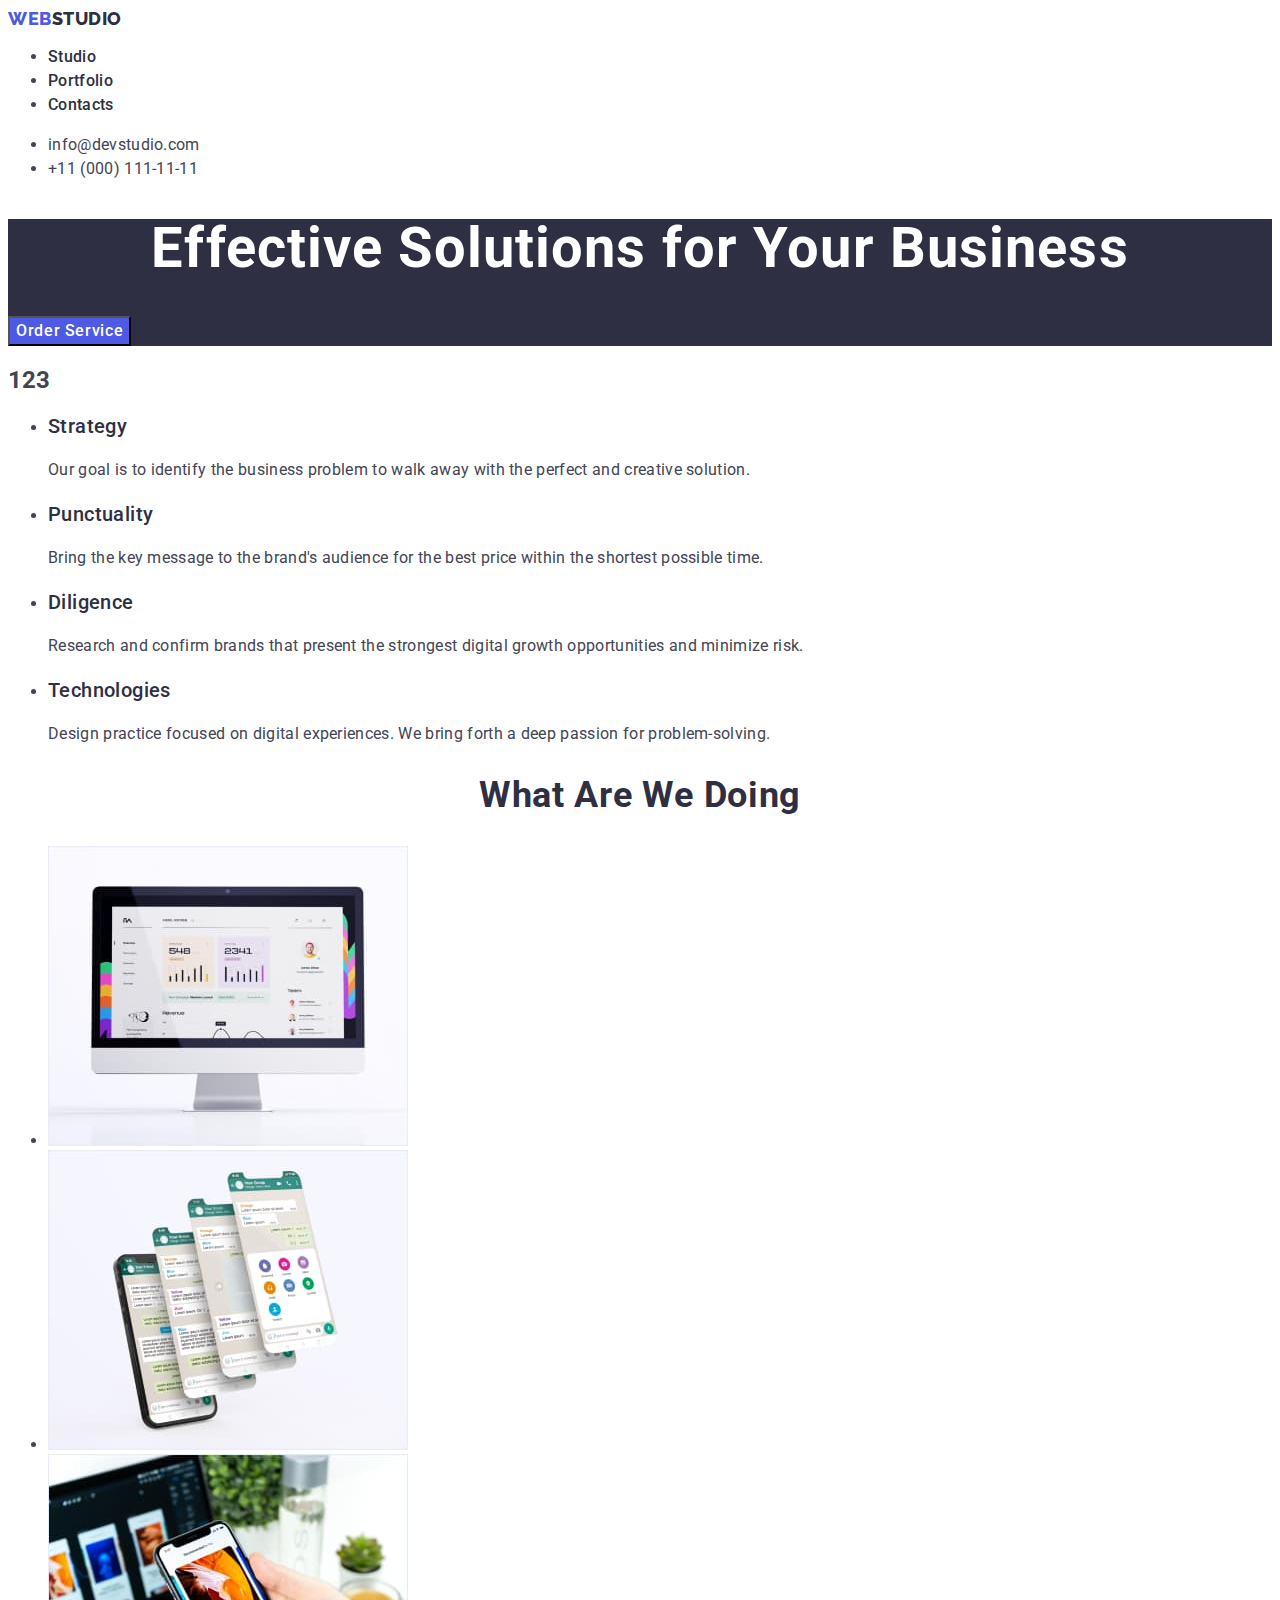
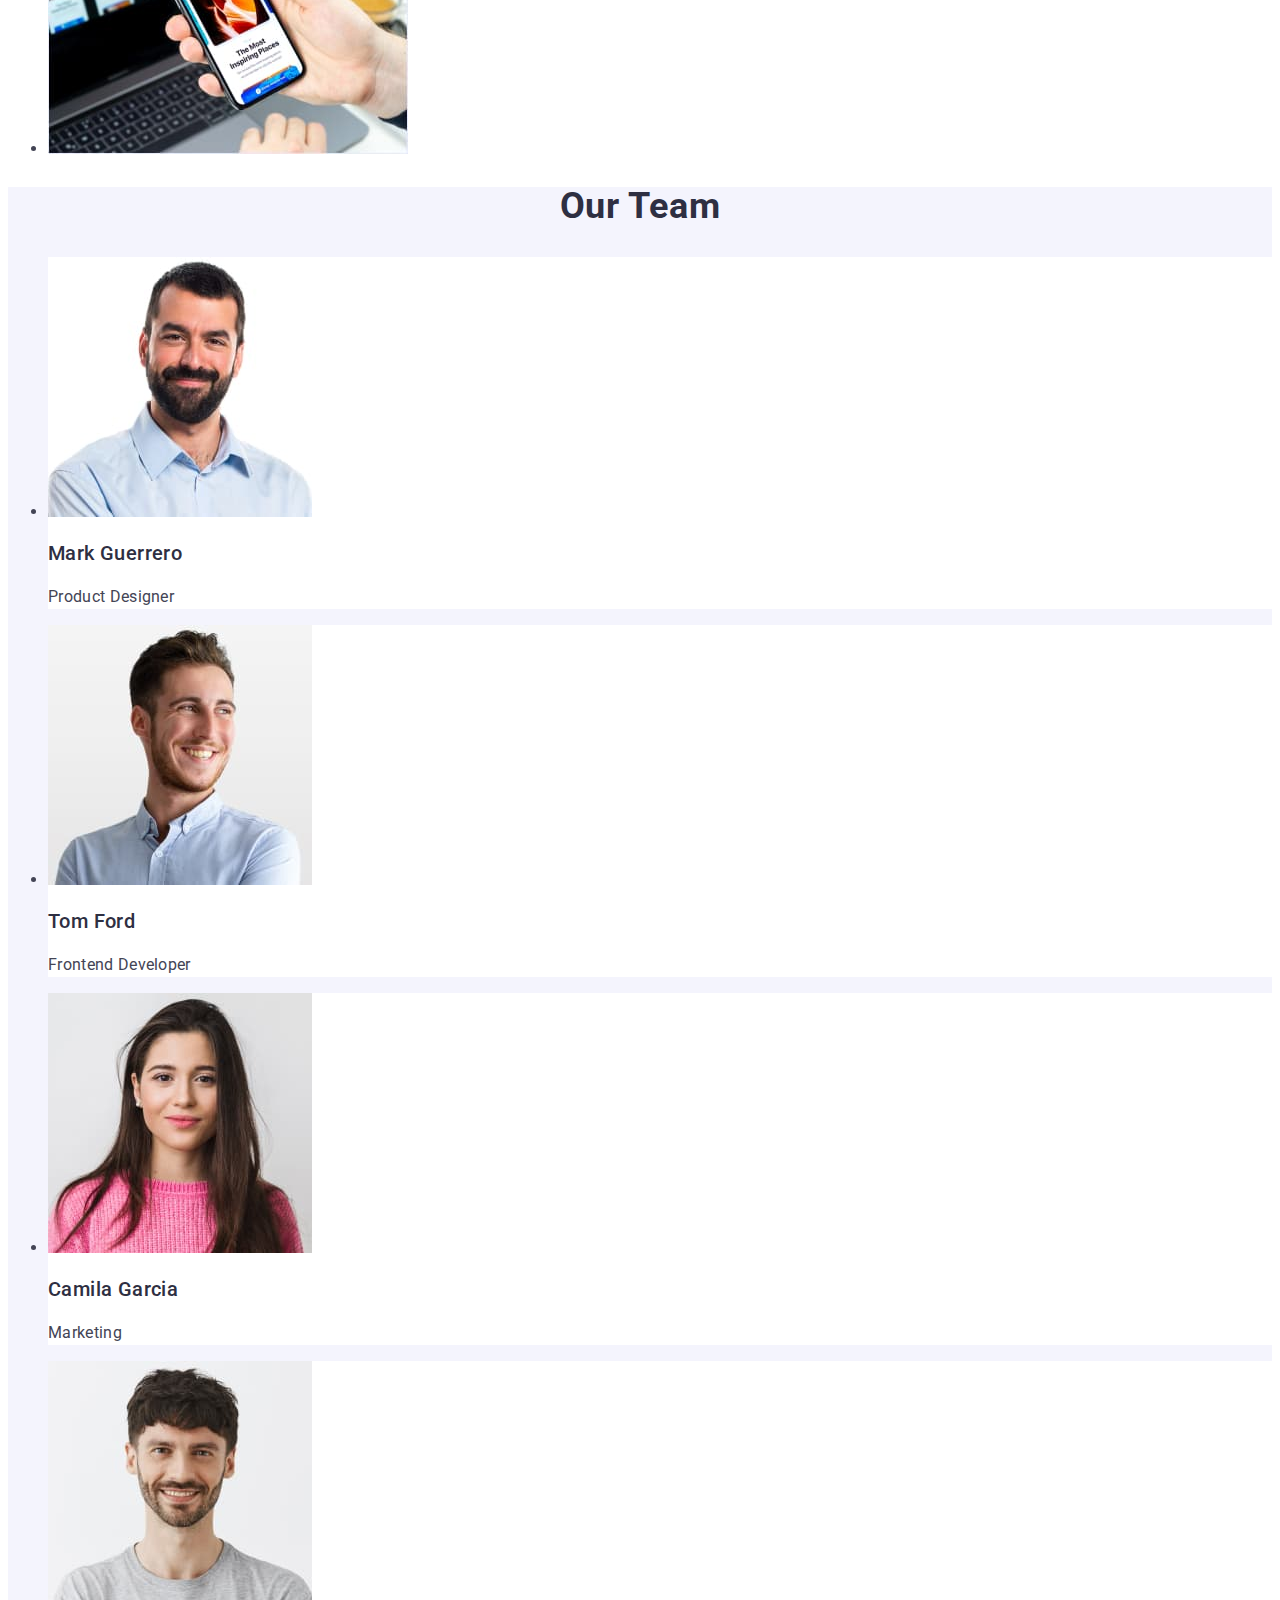
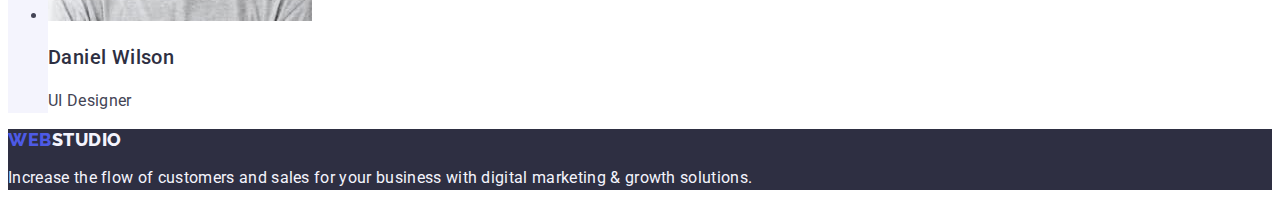
==== commit 41d0e6ee: "123" ====
--- a/index.html
+++ b/index.html
@@ -83,8 +83,8 @@
      
 
      <footer class="footer">
-    <a href="/" class="logo link">Web<span class="span">Studio</span></a>
-    <p>Increase the flow of customers and sales for your business with digital marketing & growth solutions.</p>
+    <a href="/" class="logo link">Web<span class="span-footer">Studio</span></a>
+    <p class="footer-paragraph">Increase the flow of customers and sales for your business with digital marketing & growth solutions.</p>
 
      </footer>
      </body>
--- a/css/styles.css
+++ b/css/styles.css
@@ -1,6 +1,7 @@
 :root {
 --color-logo:#4d5ae5;
 --color-section1:#2e2f42;
+--color-footer:#F4F4FD;
 }
 body{
   font-family:'Roboto', sans-serif;
@@ -50,6 +51,14 @@
 }
 .span{
   color: #2e2f42;
+}
+.span-footer{
+color:#f4f4fd;
+}
+.footer-paragraph{
+  line-height: 1.5;
+  color: var(--color-footer);
+  letter-spacing: 0.02em; 
 }
 .link{
   text-decoration: none; 
@@ -142,5 +151,5 @@
 }
 .footer{
   background-color: #2e2f42;
-  
+
 }
